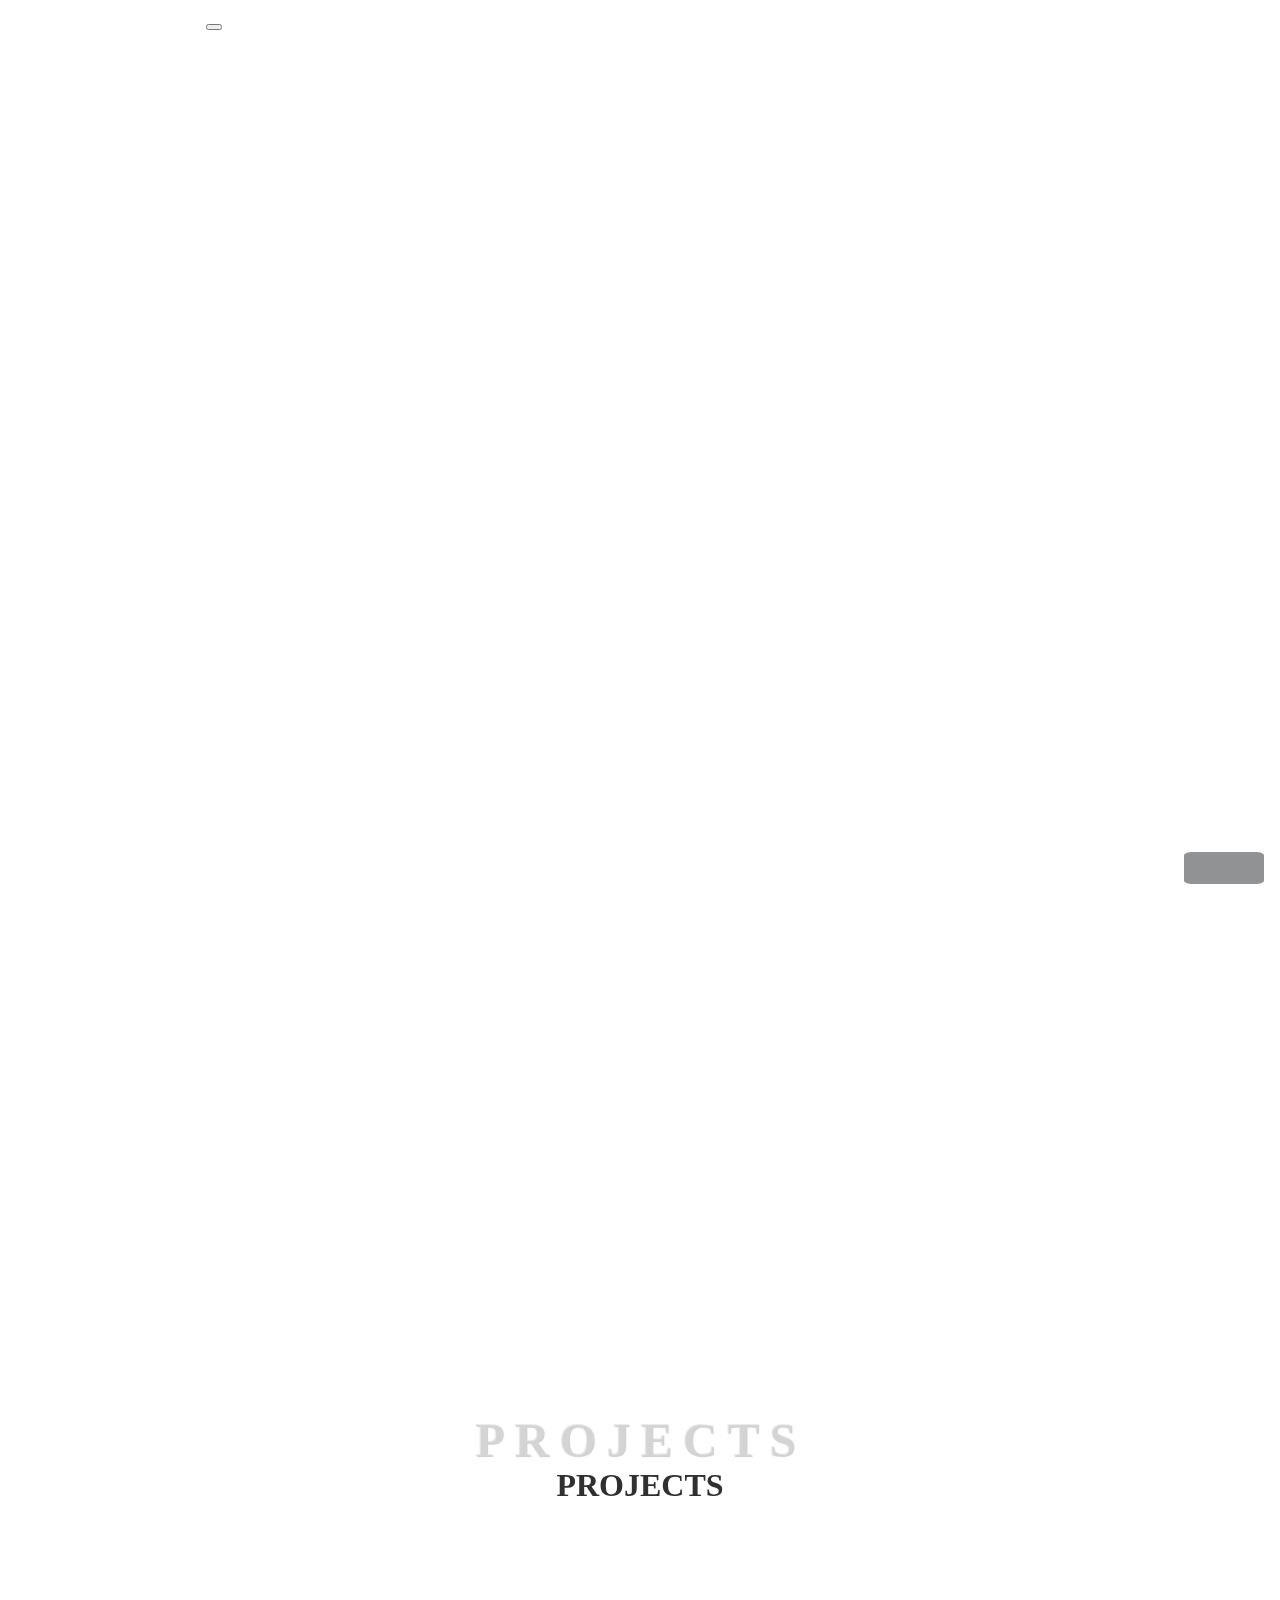
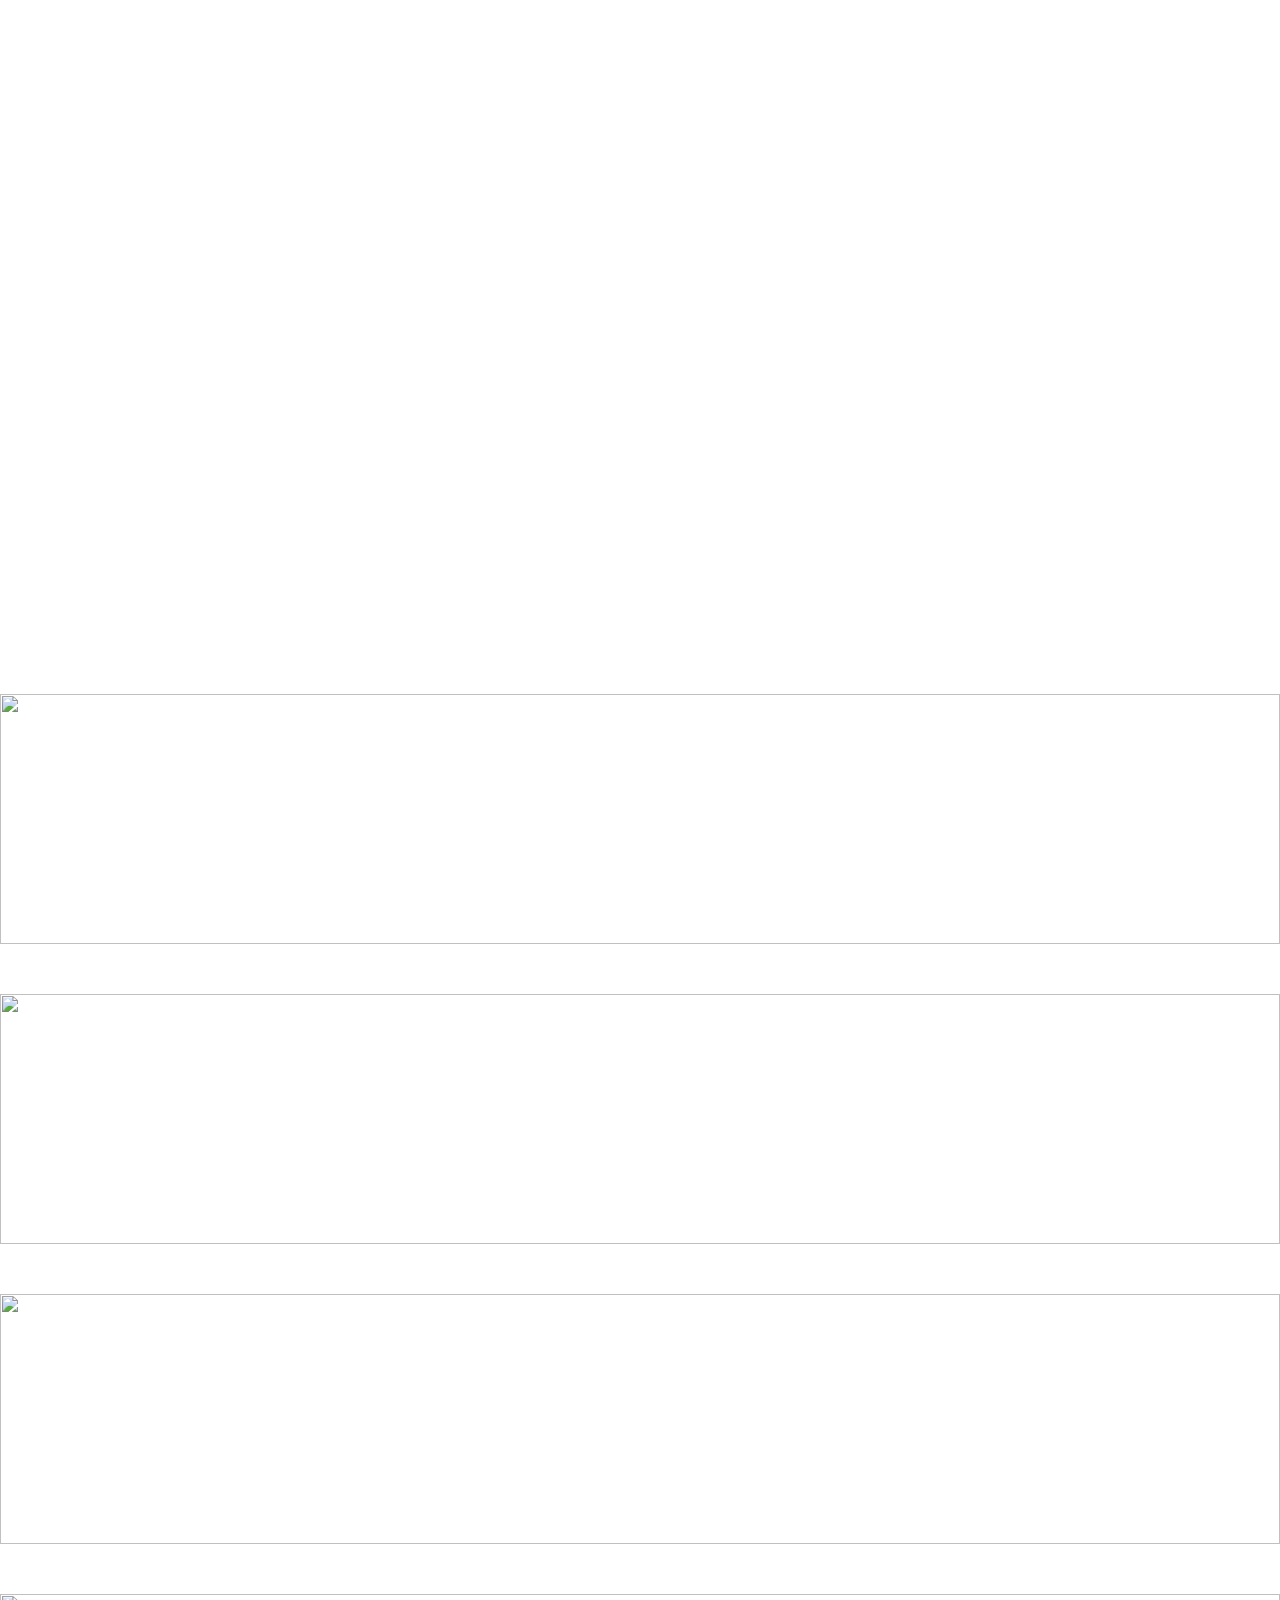
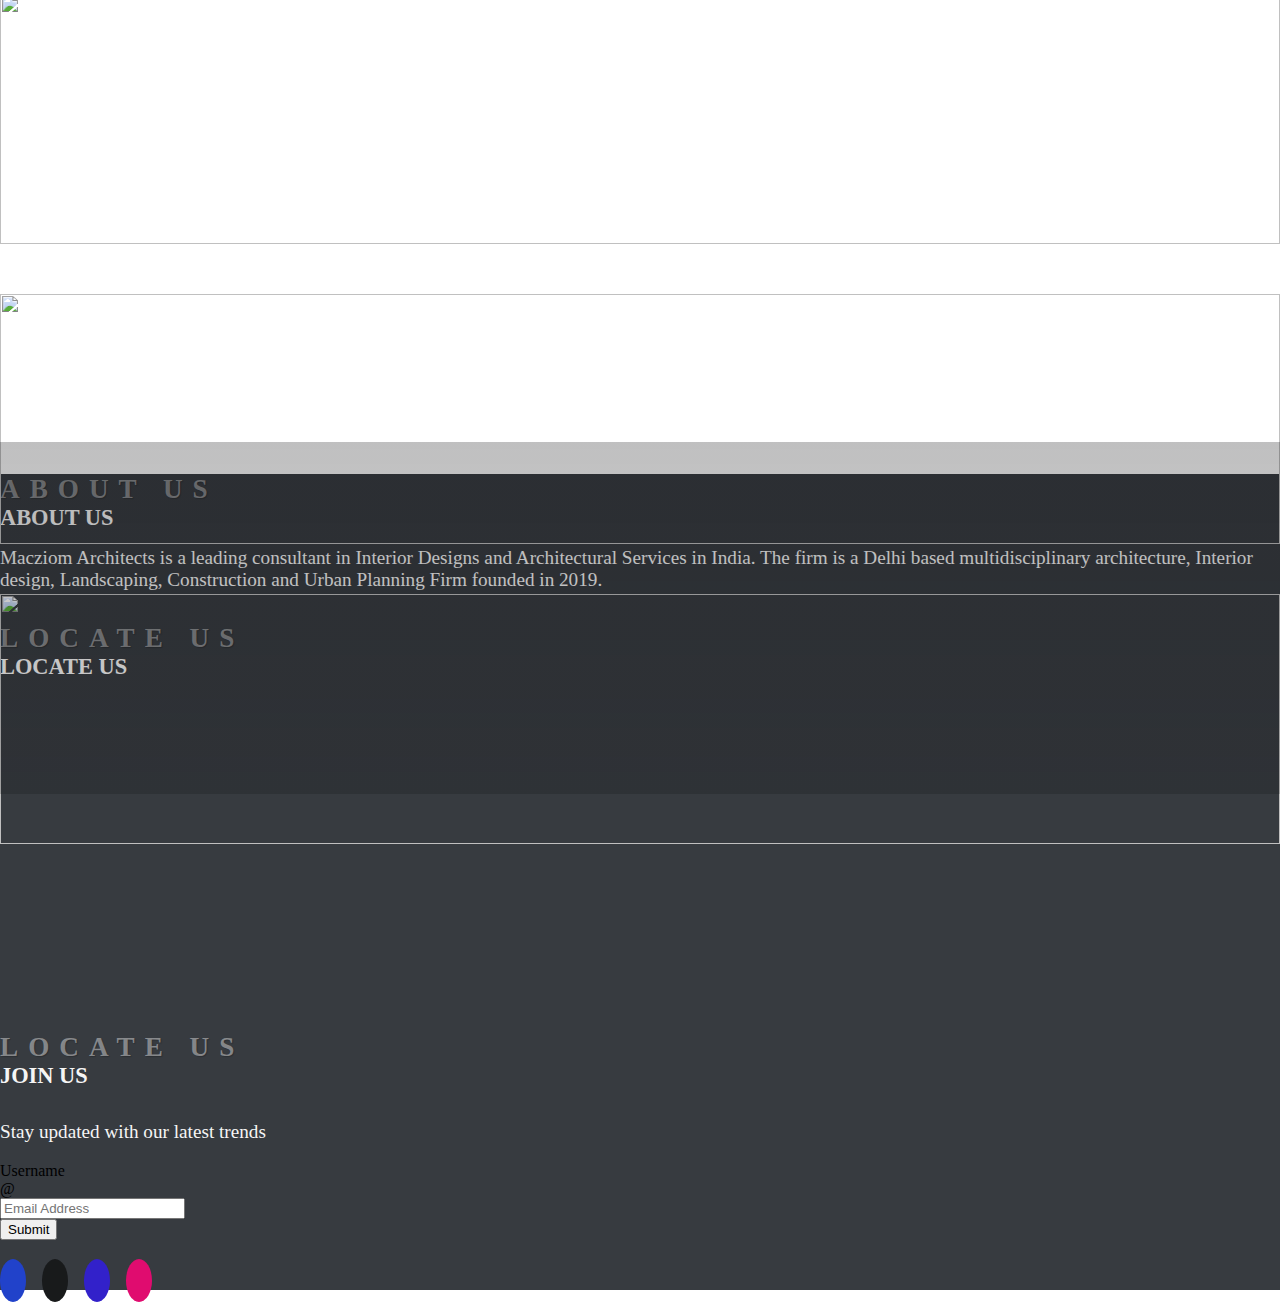
==== index.html @ e5a89996 "Added AOS and Smooth-Scroll to HomePAge" ====
<!DOCTYPE html>
<html lang="en">

<head>
    <meta charset="UTF-8">
    <link rel="icon" href="./images/LOGO.jpg" />
    <meta name="viewport" content="width=device-width, initial-scale=1.0">

    <!----------------- Bootstrap, Font Awesome & Custom CSS ------------>
    <link rel="stylesheet" href="./assets/css/bootstrap.min.css">
    <script src="https://kit.fontawesome.com/bf2b6b92c7.js" crossorigin="anonymous"></script>


    <!----------------- AOS ------------>
    <link rel="stylesheet" href="https://unpkg.com/aos@next/dist/aos.css" />


    <link rel="stylesheet" href="./style.css">
    <title>Macziom Architects</title>
</head>

<body>

    <!------------------------- Navigation Starts --------------------------------------->

    <nav class="navbar navbar-expand-lg navbar-light nav fixed-top ">
        <a class="navbar-brand linkcolor nav__header mt-2 ml-5" href="#">Macziom Architects</a>
        <button class="navbar-toggler" type="button" data-toggle="collapse" data-target="#navbarNavAltMarkup"
            aria-controls="navbarNavAltMarkup" aria-expanded="false" aria-label="Toggle navigation">
            <span class="navbar-toggler-icon"></span>
        </button>
        <div class="collapse navbar-collapse" id="navbarNavAltMarkup">
            <div class="navbar-nav ml-auto mr-5 animated_link4 nav__links">
                <a class="nav-item linkcolor nav-link active pr-5" href="#">Home <span
                        class="sr-only">(current)</span></a>
                <a class="nav-item linkcolor nav-link pr-5" href="#">About</a>
                <a class="nav-item linkcolor  nav-link pr-5" href="#">Projects</a>
                <a class="nav-item linkcolor nav-link pr-5" href="#">Contact Us</a>
            </div>
        </div>
    </nav>

    <!------------------------- Navigation Ends --------------------------------------->

    <!------------------------- Banner Starts --------------------------------------->
    <section>
        <div class="parallax">
            <div class="container">
                <div class="row ">
                    <div class="col-md-7 justify-content-center align-items-center welcome__text"
                        data-aos="zoom-in-down" data-aos-duration="2000">
                        <h1>Welcome To </h1>
                        <h1>Macziom Architects</h1>
                    </div>
                    <div class="col-md-5"></div>
                </div>
            </div>
        </div>
    </section>
    <!------------------------- Banner Ends --------------------------------------->


    <!------------------------- Portfolio Starts --------------------------------------->
    <section>
        <div class="container">
            <div class="row text-center" data-aos="slide-up" data-aos-duration="1000">
                <div class="header">
                    <h1>Projects</h1>
                </div>
            </div>

            <!---------------- First Portfolio Row ---------->
            <div class="row" data-aos="slide-up" data-aos-duration="1000">
                <div class="col-md-4">
                    <div class="port">
                        <img src="./images/projects/ComputerOffice.jpeg" alt="">
                        <div class="port-text">
                            <p href="#">New Delhi</p>
                        </div>
                    </div>
                </div>
                <div class="col-md-4">
                    <div class="port">
                        <img src="./images/projects/projects-5.jpg" alt="">
                        <div class="port-text">
                            <p href="#">New Delhi</p>
                        </div>
                    </div>
                </div>
                <div class="col-md-4">
                    <div class="port">
                        <img src="./images/projects/projects-6.jpg" alt="">
                        <div class="port-text">
                            <p href="#">New Delhi</p>
                        </div>
                    </div>
                </div>
            </div>
            <!---------------- Second Portfolio Row ---------->

            <div class="row" data-aos="slide-up" data-aos-duration="1000">
                <div class="col-md-4">
                    <div class="port">
                        <img src="./images/projects/projects-7.jpg" alt="">
                        <div class="port-text">
                            <p href="#">New Delhi</p>
                        </div>
                    </div>
                </div>
                <div class="col-md-4">
                    <div class="port">
                        <img src="./images/projects/projects-8.jpg" alt="">
                        <div class="port-text">
                            <p href="#">New Delhi</p>
                        </div>
                    </div>
                </div>
                <div class="col-md-4">
                    <div class="port">
                        <img src="./images/projects/projects-9.jpg" alt="">
                        <div class="port-text">
                            <p href="#">New Delhi</p>
                        </div>
                    </div>
                </div>
            </div>
        </div>
    </section>
    <!------------------------- Portfolio Ends --------------------------------------->
    <div class="scroll_up">
        <a data-scroll href="#top"><i class="fas fa-arrow-up"></i></a></i>
    </div>
    <!--================== COUNTER UP SECTION ========================-->
    <section class="stat" id="stats" data-aos="slide-up" data-aos-duration="1000">
        <div class="container-fluid">
            <div class="row text-center parallax2 counter__up">
                <div class="col-md-4 col-sm">
                    <div class="stat-items" data-aos="fade-up">
                        <i class="fa fa-users icon"></i>
                        <h2><span class="counter text-center">3390</span><span>+</span></h2>
                        <p>Users Connected</p>
                    </div>
                </div>
                <div class="col-md-4 col-sm">
                    <div class="stat-items" data-aos="fade-up">
                        <i class="fa fa-briefcase icon"></i>
                        <h2><span class="counter text-center">19</span><span>+</span></h2>
                        <p>Projects Completed</p>
                    </div>
                </div>
                <div class="col-md-4 col-sm">
                    <div class="stat-items" data-aos="fade-up">
                        <i class="fa fa-trophy icon"></i>
                        <h2><span class="counter text-center">4</span><span>+</span></h2>
                        <p>Awards</p>
                    </div>
                </div>
            </div>
        </div>
    </section>

    <!--================== COUNTER UP SECTION ENDS========================-->

    <!--================== FOOTER SECTION STARTS========================-->

    <section>
        <div class="container-fluid">
            <div class="row footer">
                <div class="col-md-4">
                    <div class="footer__about">
                        <h2 class="text-center">About Us</h2>
                        <p>Macziom Architects is a leading consultant in Interior Designs and Architectural Services in
                            India. The firm is a Delhi based multidisciplinary architecture, Interior design,
                            Landscaping, Construction and Urban Planning Firm founded in 2019.</p>
                    </div>
                </div>
                <div class="col-md-4">
                    <div class="map">
                        <h1 class="text-center">Locate Us</h1>
                        <div style="overflow:hidden;position: relative;"><iframe width="400" height="300"
                                src="https://maps.google.com/maps?hl=en&amp;q=127/14 Onkar Nagar-B, Tri Nagar+(Map)&amp;ie=UTF8&amp;t=p&amp;z=10&amp;iwloc=B&amp;output=embed"
                                frameborder="0" scrolling="no" marginheight="1" marginwidth="0"></iframe>
                            <div
                                style="position: absolute;width: 80%;bottom: 10px;left: 0;right: 0;margin-left: auto;margin-right: auto;color: #000;text-align: center;">
                                <small style="line-height: 1.8;font-size: 0px;background: #fff;"> <a
                                        href="https://googlemapsembed.net/">Google Maps Embed</a> </small></div>
                            <style>
                                .nvs {
                                    position: relative;
                                    text-align: right;
                                    height: 325px;

                                }

                                #gmap_canvas img {
                                    max-width: none !important;
                                    background: none !important
                                }
                            </style>
                        </div>
                    </div>
                </div>
                <div class="col-md-4">
                    <div class="get__social">
                        <h1 class="text-center">Join Us</h1>
                        <form class="get__social__form">
                            <p>Stay updated with our latest trends</p>
                            <div class="form-row align-items-center">

                                <div class=" my-1">
                                    <label class="sr-only" for="inlineFormInputGroupUsername">Username</label>
                                    <div class="input-group">
                                        <div class="input-group-prepend">
                                            <div class="input-group-text">@</div>
                                        </div>
                                        <input type="email" class="form-control" id="inlineFormInputGroupUsername"
                                            placeholder="Email Address">
                                    </div>
                                </div>
                                <div class="col-auto my-1">
                                    <button type="submit" class="btn btn-primary">Submit</button>
                                </div>
                            </div>
                        </form>
                    </div>
                    <div class="social_icons text-left">
                        <a href=""> <i class="fab fa-facebook-f facebook"></i>
                        </a>
                        <a href=""> <i class="fab fa-github github"></i> </a>
                        <a href=""> <i class="fab fa-linkedin-in linkedin"></i> </a>
                        <a href=""> <i class="fab fa-instagram instagram"></i> </a>
                    </div>
                </div>
            </div>
        </div>
    </section>





    <!--================== FOOTER SECTION ENDS========================-->

















    <!------------------ jQuery, Popper & Bootstrap JS ---------------------->
    <script src="./assets/js/jquery-3.4.1.min.js"></script>
    <script src="./assets/js/bootstrap.min.js"></script>


    <!------------------ Other Plugins ---------------------->
    <script src="./assets/js/jquery.waypoints.min.js"></script>
    <script src="./assets/js/jquery.counterup.min.js"></script>
    <script src="https://unpkg.com/aos@next/dist/aos.js"></script>
    <script src="https://cdn.jsdelivr.net/gh/cferdinandi/smooth-scroll@15.0.0/dist/smooth-scroll.polyfills.min.js"></script>






    <!------------------ JS Scripts ---------------------->
    <!------------------ Navbar Color Change On scroll ---------------------->
    <script>
        $(window).scroll(function () {
            $('nav').toggleClass('scrolled', $(this).scrollTop() > 80);
        });
    </script>
    <!------------------ Navlinks Color Change On scroll ---------------------->
    <script>
        $(window).scroll(function () {
            if ($(this).scrollTop() > 80) {
                $('.linkcolor').addClass('ncol');
            } else {
                $(".linkcolor").removerClass('ncol')
            }
        });
    </script>
    <!------------------ Counter Up ---------------------->
    <script>
        jQuery(document).ready(function () {
            $('.counter').counterUp({
                delay: 10,
                time: 1000
            });
        });
    </script>


    <!------------------ Animation On Scoll --------------------->
    <script>
        AOS.init();
    </script>
    <!------------------ Smooth Scoll --------------------->
    <script>
        var scroll = new SmoothScroll('a[href*="#"]', {
            speed: 1000,
            speedAsDuration: true
        });
    </script>
</body>

</html>
---- style.css ----
/***************************** Body And Fonts ***************************/
@import url("https://fonts.googleapis.com/css2?family=Lato&family=Lobster&family=Raleway:wght@500&display=swap");
body {
  padding: 0;
  margin: 0;
}

/* font-family: 'Lato', sans-serif;

font-family: 'Raleway', sans-serif;

font-family: 'Lobster', cursive; */

/***************************** NavBar CSS ***************************/

.nav {
  background-color: "transparent !important";
}
.nav__header {
  font-family: "Lobster", cursive;
  font-size: 1.7rem;
  color: #fff !important;
}
.nav__links a {
  font-family: "Raleway", cursive;
  font-size: 1.2rem !important;
  color: #fff !important;
}
.nav {
  transition: 500ms ease;
  background: transparent;
}
.nav.scrolled {
  background: #373b40;
  color: white !important;
}
.linkcolor.ncol {
  color: #fff !important;
}
.animated_link4 a:before {
  position: relative;
  content: "";
  -webkit-transition: ease 0.5s;
  transition: ease 0.5s;
  color: #333;
  font-size: 0em;
}

.animated_link4 a:hover:before {
  content: "\f061";
  font-family: "FontAwesome";
  font-size: 1em;
  font-style: normal;
  font-weight: normal;
  text-decoration: inherit;
  color: #f2f2f2;
  -webkit-transition: ease 0.5s;
  transition: ease 0.5s;
}

/***************************** Banner CSS ***************************/
.parallax {
  /* The image used */
  background-image: url("./images/PB.jpg");
  /* Set a specific height */
  height: 50rem;
  /* Create the parallax scrolling effect */
  background-attachment: fixed;
  background-position: center;
  background-repeat: no-repeat;
  background-size: cover;
}
.welcome__text {
  margin-top: 24rem;
}
.welcome__text h1 {
  font-weight: bold;
  font-size: 4rem;
  color: white;
}



/***************************** Projects CSS ***************************/

.header {
  text-align: center;
  margin-top: 5rem;
  margin-bottom: 2rem;
  margin-left: auto;
  margin-right: auto;
    
  }
  
  .header h1 {
    display: block;
    font-family: 'Raleway' cursive;
    font-size: 2rem;
    color: rgb(49, 48, 48);
    margin: 0 auto;
    font-weight: bold;
    text-transform: uppercase;
  }
  .header h1::before {
    content: "PROJECTS";
    color: rgba(220, 220, 220, 0.5);
    font-size: 3rem;
    display: block;
    font-family: 'Raleway' cursive;
    font-weight: 300;
    letter-spacing: 10px;
    text-shadow: 1px 1px 1px rgba(0, 0, 0, 0.2);
    font-weight: bold;
  }

.portfolio{
    margin-bottom: 30px;
    
}
.port{
    position: relative;
    max-width: 100%;
    height: 250px;
    margin-bottom: 50px;
}
.port img{
    display: block;
    width: 100%;
    height: 250px;
    cursor: pointer;
}
.port:hover .port-text{
    width: 100%;
    cursor: pointer;
}
.port-text{
    width: 0%;
    height: 250px;
    background: rgba(14, 17, 20, 0.616);
    position: absolute;
    top: 0;
    display: flex;
    justify-content: center;
    align-items: center;
    overflow: hidden;
    transition: .7s ease-in-out;
}
.port-text p{
    color: white !important;
    font-size: 20px;
    border: 3px solid white !important;
    padding: 10px 30px;
    text-decoration: none;
}
.port-col{
    padding-bottom: 30px;
}


/*================ CounterUp Section Starts ===================*/
.parallax2{
    background-image: linear-gradient( rgba(10, 10, 12, 0.26), rgba(7, 6, 7, 0.164)),url("./images/BS.jpg");
    /* Set a specific height */
    height: 22rem;
    /* Create the parallax scrolling effect */
    background-attachment: fixed;
    background-position: center;
    background-repeat: no-repeat;
    background-size: cover;
}

.stat {
    padding-top: 0px;
    
    background-attachment: fixed;
    margin-top: 29px;
}
.stat-items{
    border: none;
    margin-top: 6rem;
    transition: 1s;
    padding-bottom: 20px;
    height: 150px;
}
.stat-items .icon {
    font-size: 3rem;
    margin-bottom: 1.2rem;
    color: #f1f1f1;
}
.stat p {
    font-weight: bold;
    text-transform: uppercase;
    letter-spacing: 2px;
    color: #d3d3d3;
    font-size: 1.5rem;
}
.stat-items h2 {
    font-weight: bold;
    font-size: 25px;
    color: rgb(255, 255, 255);
}
@media only screen and (max-width: 768px) {
  .parallax2{
    background-image: linear-gradient( rgba(10, 10, 12, 0.26), rgba(7, 6, 7, 0.164)),url("./images/BS.jpg");
    /* Set a specific height */
    height: 50rem;
    /* Create the parallax scrolling effect */
    background-attachment: fixed;
    background-position: center;
    background-repeat: no-repeat;
    background-size: cover;
  }
}

/*================ CounterUp Section Ends ===================*/


/*================ Footer Section Ends ===================*/
.footer{
    background: #373b40;
    margin-top: 2rem;
}
.footer__about{
    margin: 2rem auto;
}
.footer__about h2 {
    display: block;
    font-family: 'Raleway' cursive;
    font-size: 1.4rem;
    color: whitesmoke;
    margin: 0 auto;
    font-weight: bold;
    text-transform: uppercase;
  }
  .footer__about h2::before {
    content: "About Us";
    color: rgba(220, 220, 220, 0.5);
    font-size: 1.7rem;
    display: block;
    font-family: 'Raleway' cursive;
    font-weight: 300;
    letter-spacing: 10px;
    text-shadow: 1px 1px 1px rgba(0, 0, 0, 0.2);
    font-weight: bold;
  }
  .footer__about p{
    color: whitesmoke;
    font-family: 'Raleway' cursive;
    margin-top: 1rem;
    font-size: 1.2rem;
  }

  .map,.get__social{
    margin: 2rem auto;
}
.map h1{
    display: block;
    font-family: 'Raleway' cursive;
    font-size: 1.4rem;
    color: whitesmoke;
    margin: 0 auto;
    font-weight: bold;
    text-transform: uppercase;
    margin-bottom: 1rem;
  }
  .map h1::before {
    content: "Locate Us";
    color: rgba(220, 220, 220, 0.5);
    font-size: 1.7rem;
    display: block;
    font-family: 'Raleway' cursive;
    font-weight: 300;
    letter-spacing: 10px;
    text-shadow: 1px 1px 1px rgba(0, 0, 0, 0.2);
    font-weight: bold;
  }
  .get__social h1{
    display: block;
    font-family: 'Raleway' cursive;
    font-size: 1.4rem;
    color: whitesmoke;
    margin: 0 auto;
    font-weight: bold;
    text-transform: uppercase;
    margin-bottom: 1rem;
  }
  .get__social h1::before {
    content: "Locate Us";
    color: rgba(220, 220, 220, 0.5);
    font-size: 1.7rem;
    display: block;
    font-family: 'Raleway' cursive;
    font-weight: 300;
    letter-spacing: 10px;
    text-shadow: 1px 1px 1px rgba(0, 0, 0, 0.2);
    font-weight: bold;
  }

  .get__social p{
    color: whitesmoke;
    font-family: 'Raleway' cursive;
    font-size: 1.2rem;
  }

  .social_icons a {
    text-decoration: none !important;
  }
  .get__social__form{
      margin: 2rem 0;
  }
  .facebook {
    color: white !important;
    background-color: rgb(33, 66, 202);
    margin-right: 1rem;
    margin-bottom: 1rem;
    font-size: 1rem;
    border-radius: 50%;
    padding: 13px;
    width: 2.5rem;
    height: 2.5rem;
    transition: 0.5s ease-in-out;
  }
  .facebook:hover {
    transform: translate(0, -15px);
  }
  
  .github {
    color: white !important;
    background-color: rgb(24, 26, 27);
    margin-right: 1rem;
    margin-bottom: 1rem;
    font-size: 1rem;
    border-radius: 50%;
    padding: 13px;
    width: 2.5rem;
    height: 2.5rem;
    transition: 0.5s ease-in-out;
  }
  .github:hover {
    transform: translate(0, -15px);
  }
  
  .linkedin {
    color: white !important;
    background-color: rgb(50, 33, 202);
    margin-right: 1rem;
    margin-bottom: 1rem;
    font-size: 1rem;
    border-radius: 50%;
    padding: 13px;
    width: 2.5rem;
    height: 2.5rem;
    transition: 0.5s ease-in-out;
  }
  .linkedin:hover {
    transform: translate(0, -15px);
  }
  .instagram {
    color: white !important;
    background-color: rgb(224, 12, 111);
    margin-right: 1rem;
    margin-bottom: 1rem;
    font-size: 1rem;
    border-radius: 50%;
    padding: 13px;
    width: 2.5rem;
    height: 2.5rem;
    transition: 0.5s ease-in-out;
  }
  .instagram:hover {
    transform: translate(0, -15px);
  }
  .scroll_up .fas{
    bottom: 0;
    right: 0;
    position: fixed;
    z-index: 3000;
    color: white !important;
    background-color: rgba(55, 57, 58, 0.548);
    margin-right: 1rem;
    font-size: 1rem;
    border-radius: 10%;
    padding-top: 1rem;
    padding-bottom: 1rem;
    padding-left: 1rem;
    padding-right: 1rem;
    width: 3rem;
    transition: .5s ease-in-out;     
    user-select: none; 
    cursor: pointer;
    margin-bottom: 1rem;
  }
  .scroll_up .fas:hover{
    color: rgb(255, 255, 255) !important;
    background-color: rgb(14, 9, 9);
  }
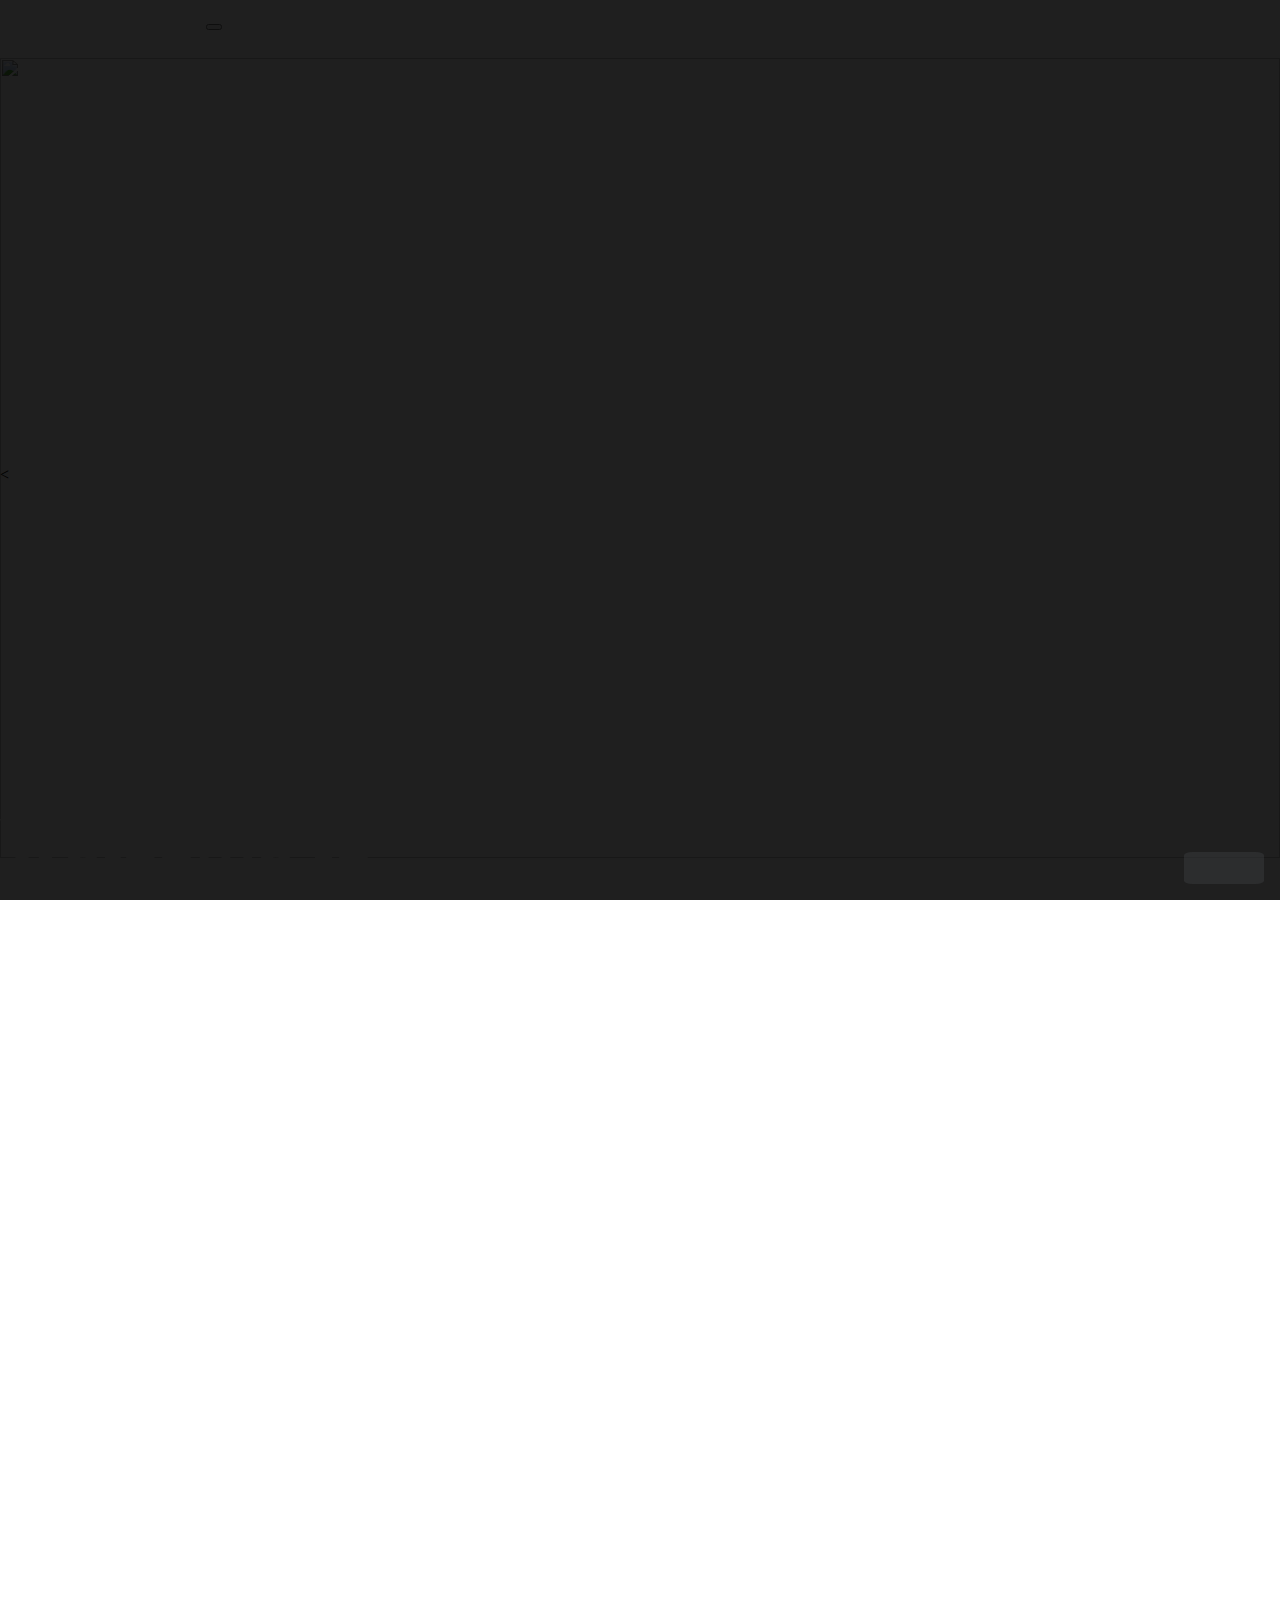
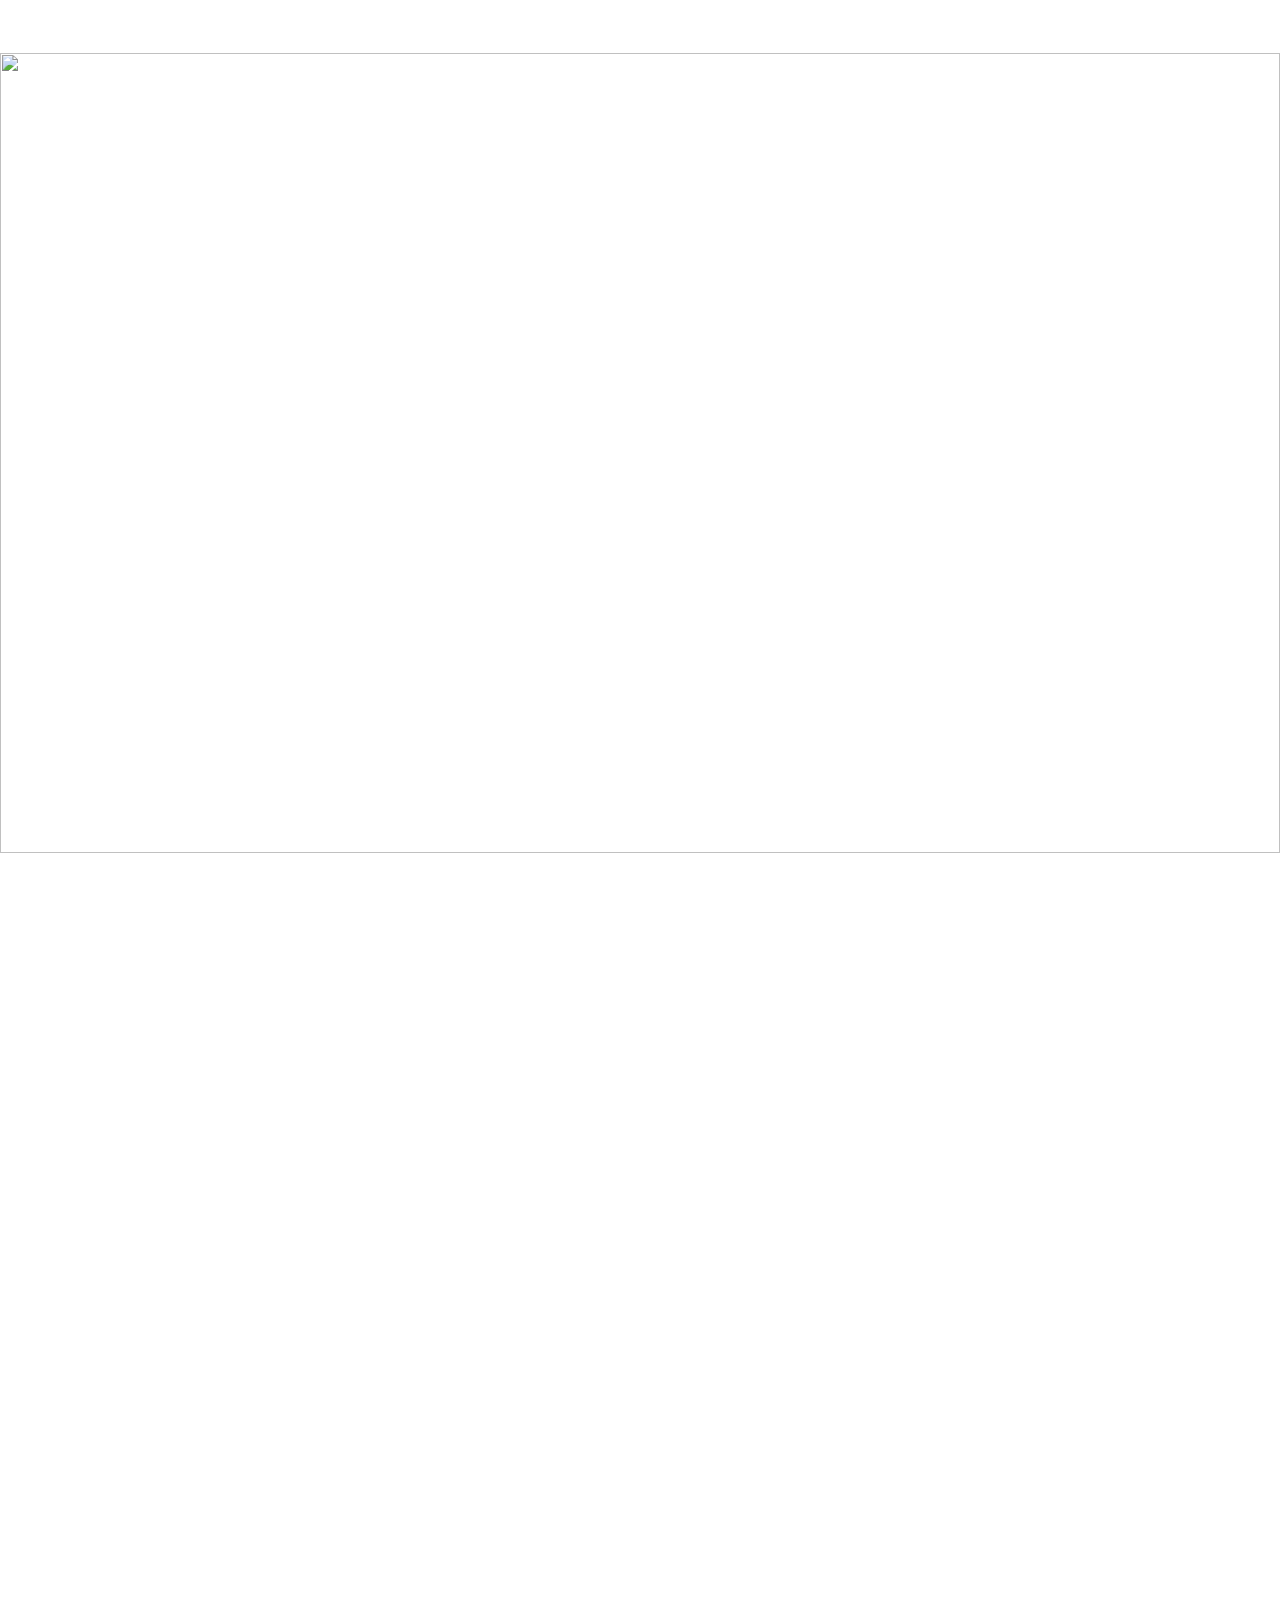
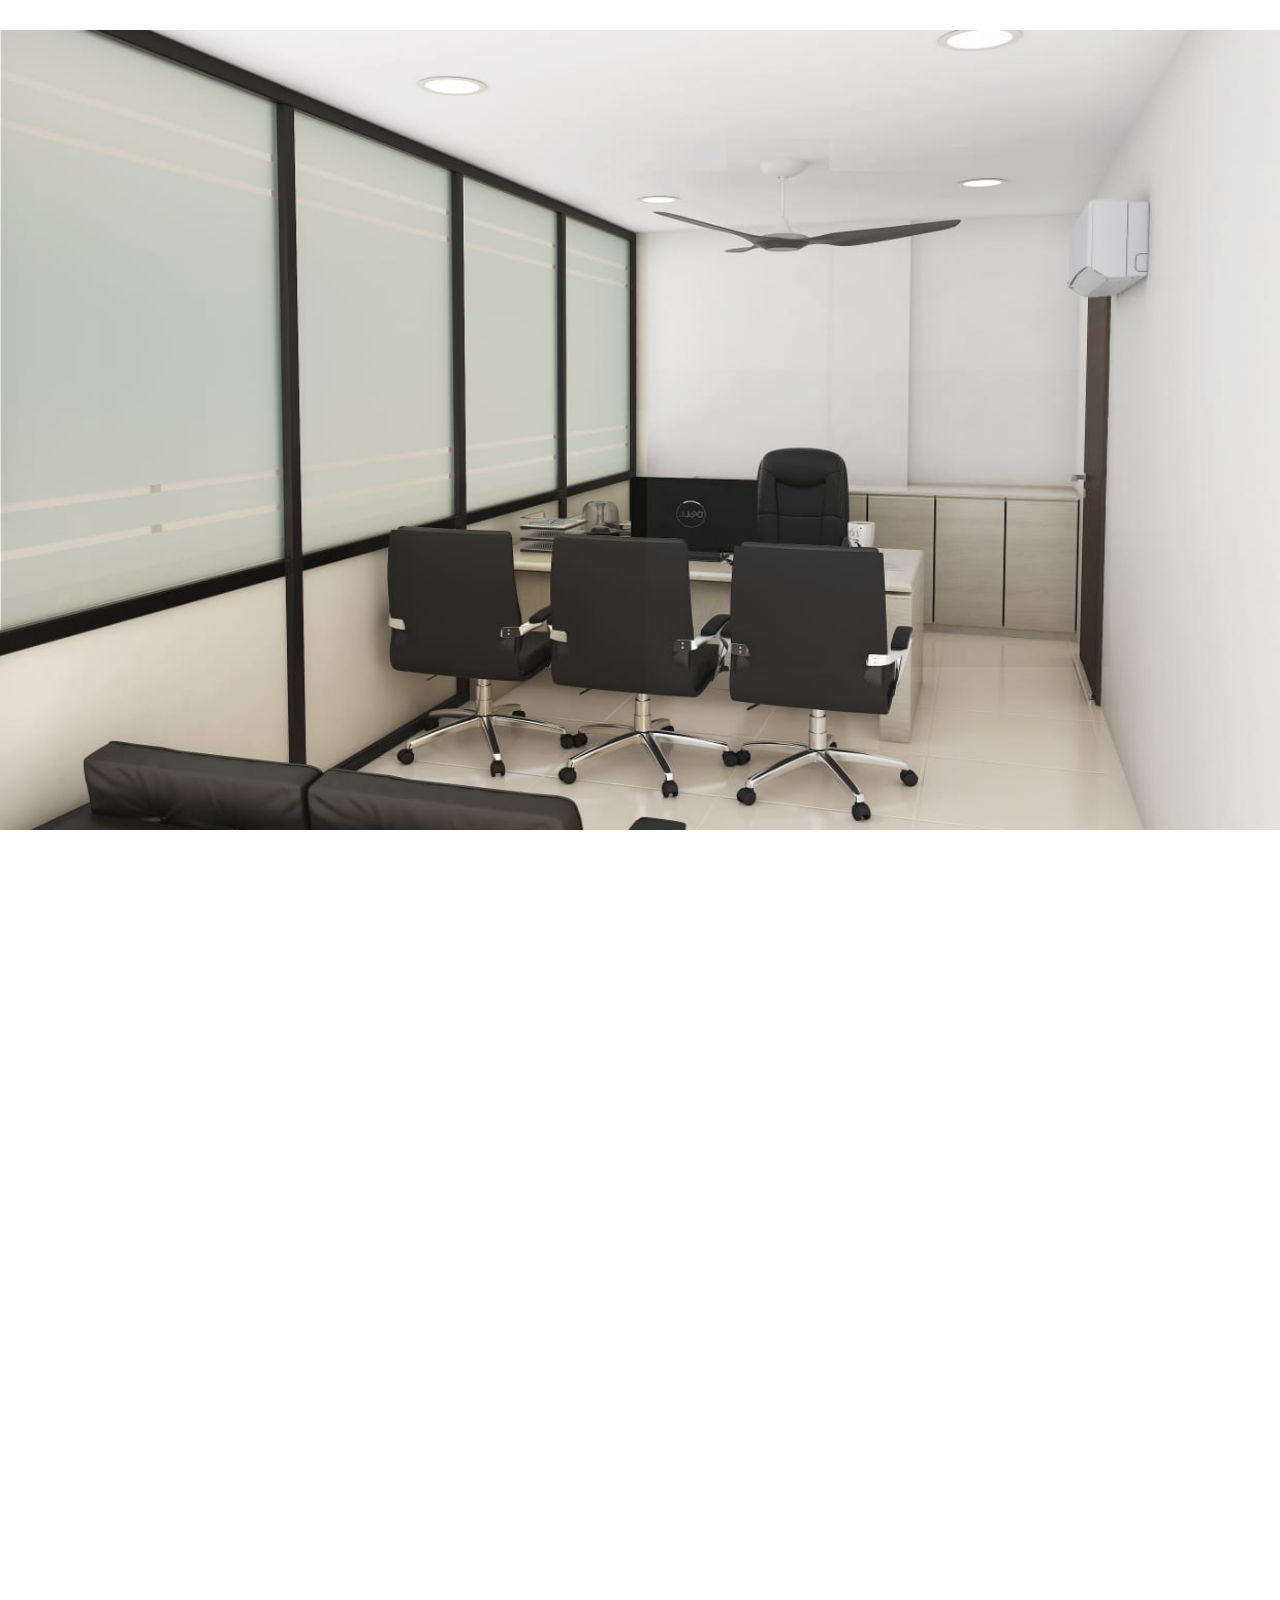
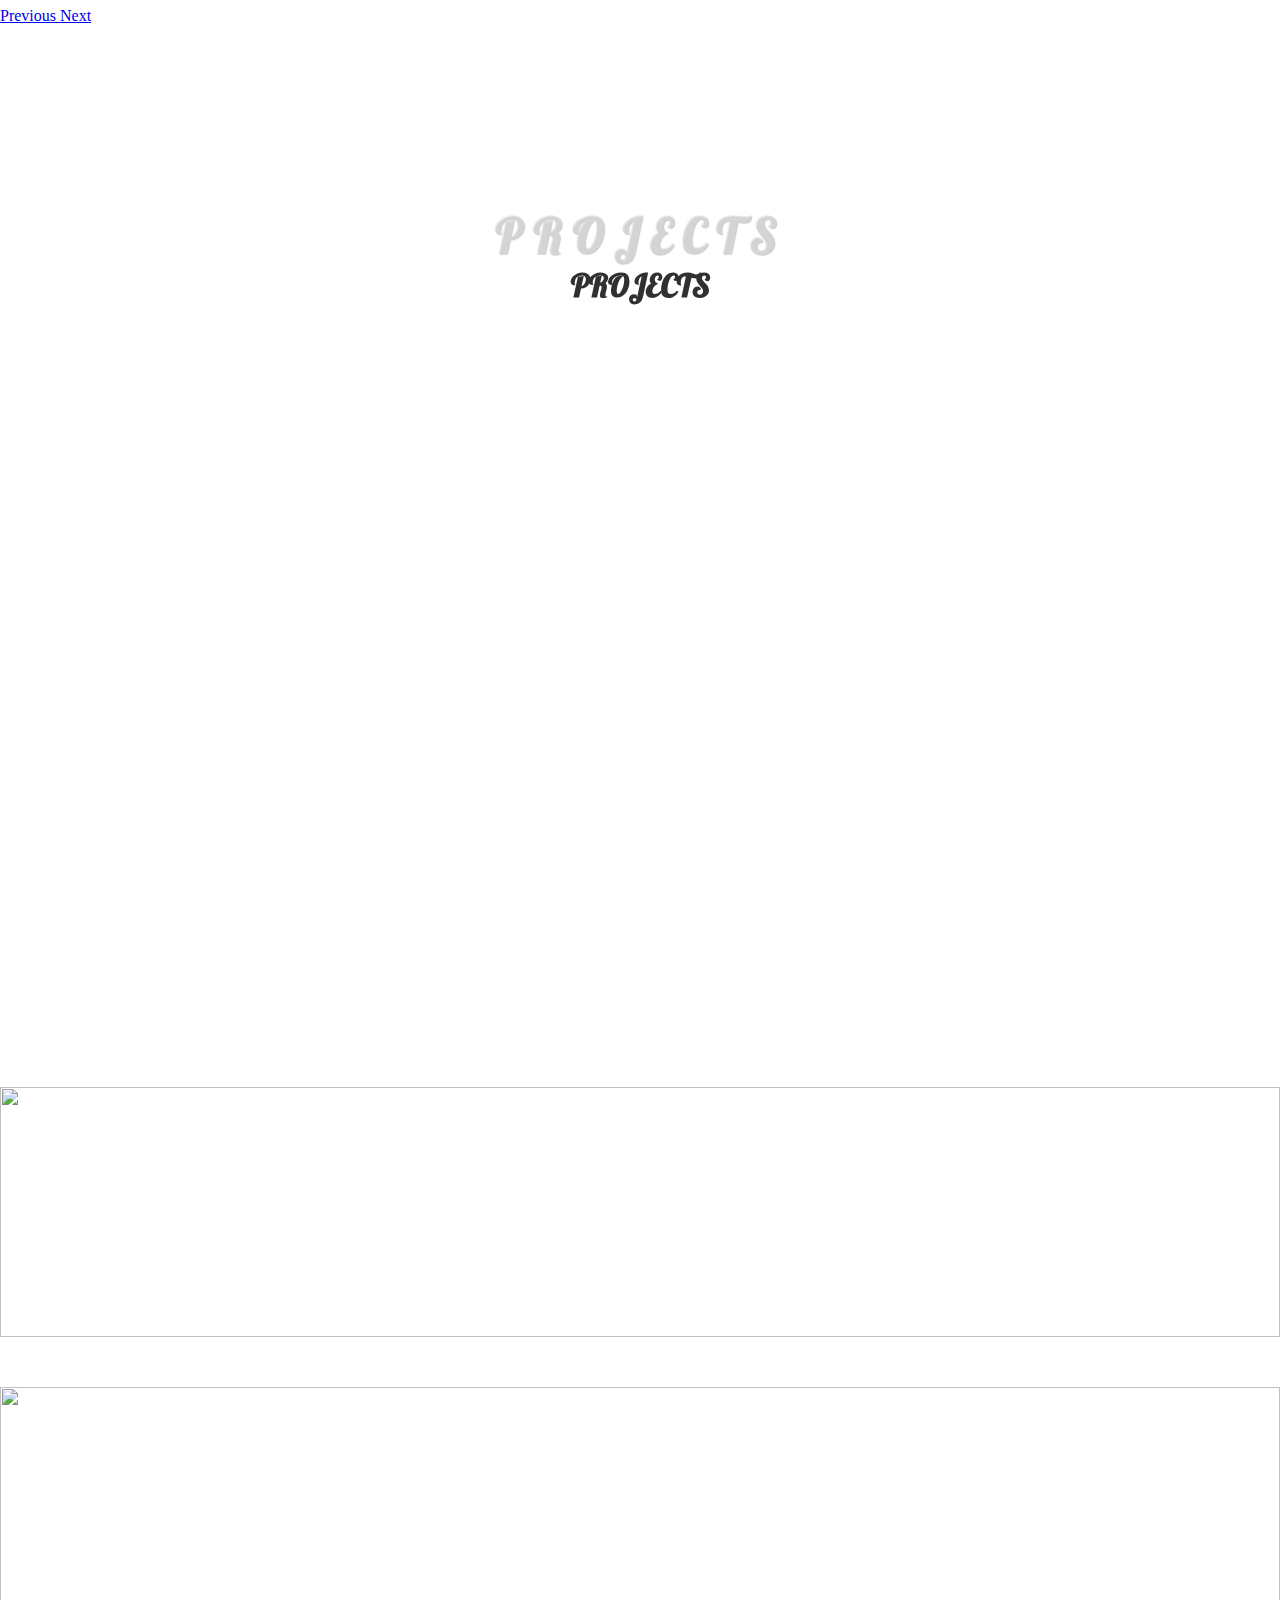
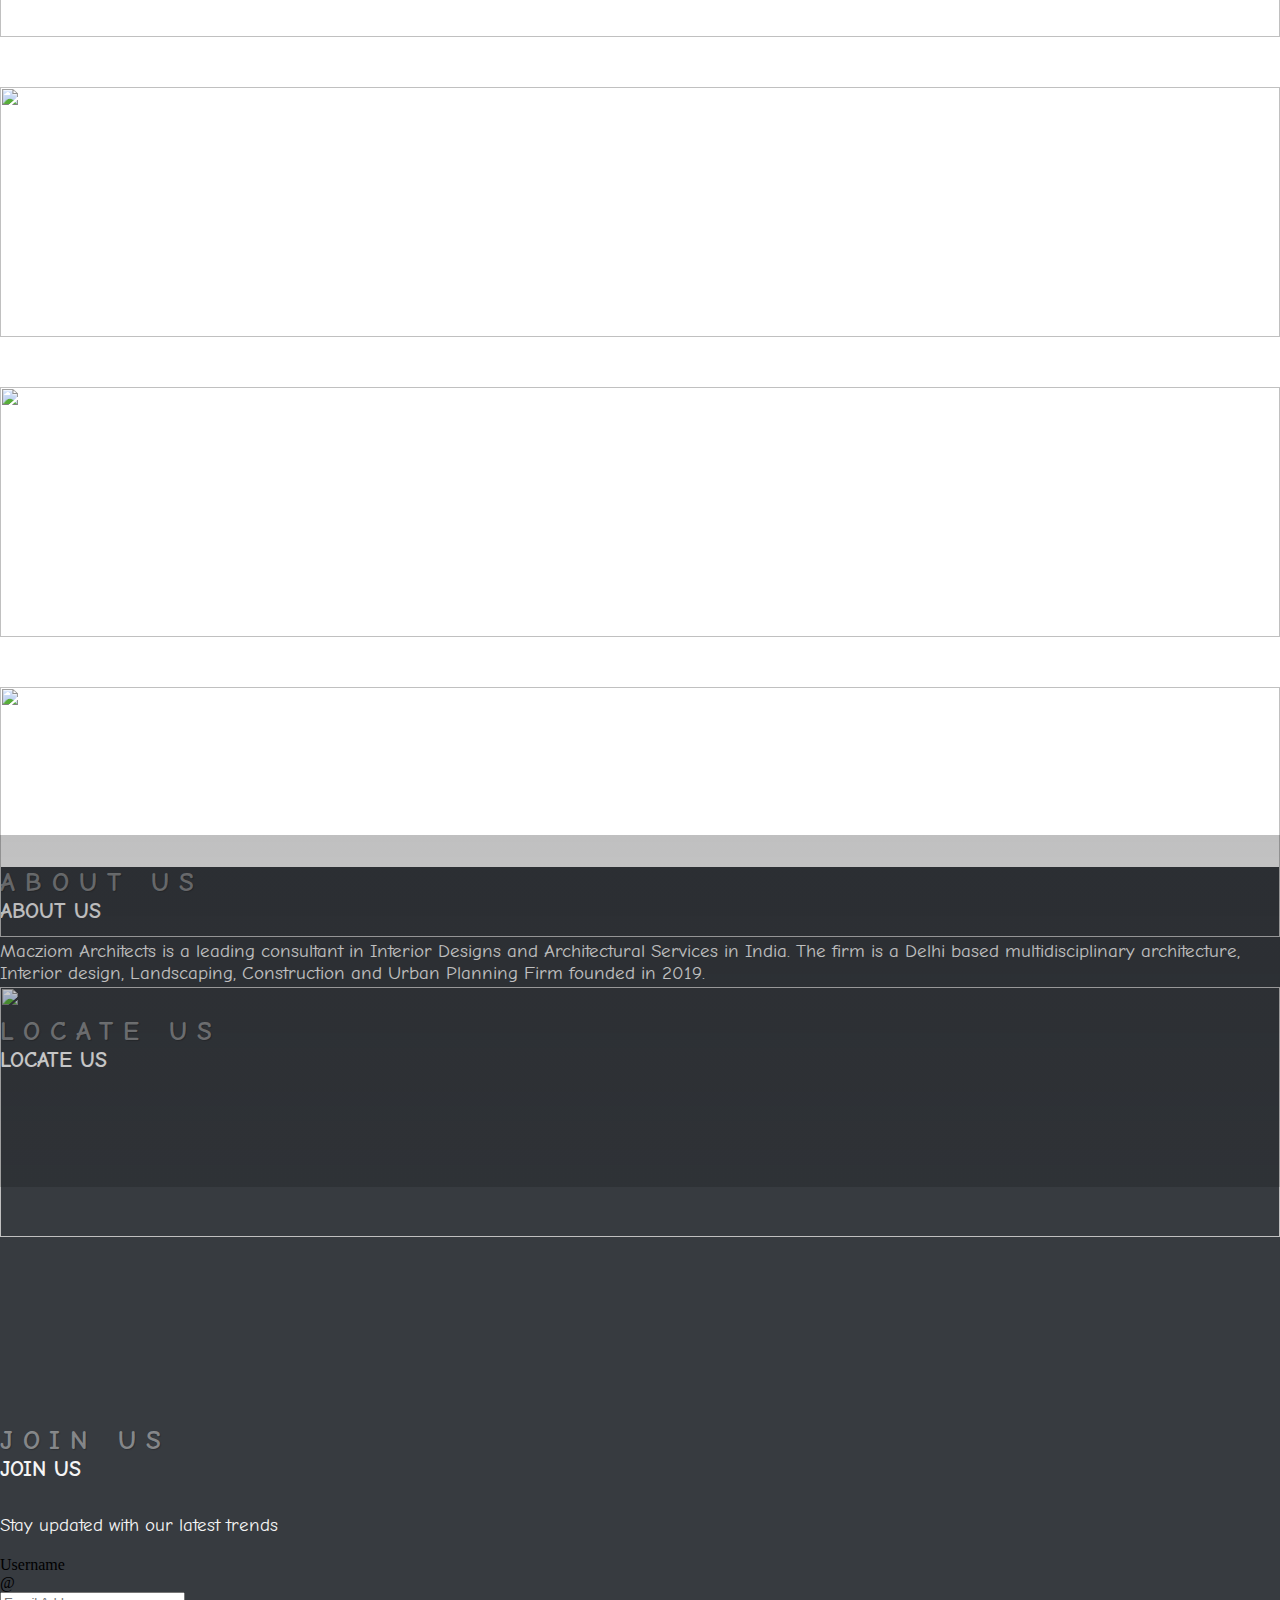
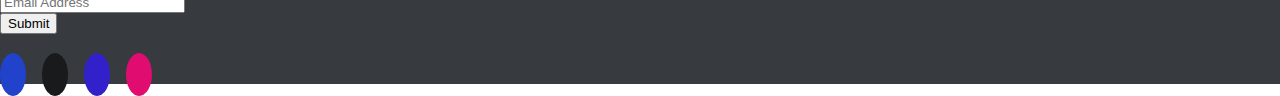
==== commit 24cd67d9: "Added Transition to Home Banner" ====
--- a/index.html
+++ b/index.html
@@ -5,7 +5,7 @@
     <meta charset="UTF-8">
     <link rel="icon" href="./images/LOGO.jpg" />
     <meta name="viewport" content="width=device-width, initial-scale=1.0">
-
+    <link rel="stylesheet" href="https://cdnjs.cloudflare.com/ajax/libs/animate.css/4.0.0/animate.min.css" />
     <!----------------- Bootstrap, Font Awesome & Custom CSS ------------>
     <link rel="stylesheet" href="./assets/css/bootstrap.min.css">
     <script src="https://kit.fontawesome.com/bf2b6b92c7.js" crossorigin="anonymous"></script>
@@ -31,11 +31,10 @@
         </button>
         <div class="collapse navbar-collapse" id="navbarNavAltMarkup">
             <div class="navbar-nav ml-auto mr-5 animated_link4 nav__links">
-                <a class="nav-item linkcolor nav-link active pr-5" href="#">Home <span
+                <a class="nav-item linkcolor nav-link active pr-5" href="index.html">Home <span
                         class="sr-only">(current)</span></a>
-                <a class="nav-item linkcolor nav-link pr-5" href="#">About</a>
-                <a class="nav-item linkcolor  nav-link pr-5" href="#">Projects</a>
-                <a class="nav-item linkcolor nav-link pr-5" href="#">Contact Us</a>
+                <a class="nav-item linkcolor nav-link pr-5" href="./routes/about.html">About</a>
+                <a class="nav-item linkcolor nav-link pr-5" href="./routes/contact.html">Contact Us</a>
             </div>
         </div>
     </nav>
@@ -44,16 +43,47 @@
 
     <!------------------------- Banner Starts --------------------------------------->
     <section>
-        <div class="parallax">
-            <div class="container">
-                <div class="row ">
-                    <div class="col-md-7 justify-content-center align-items-center welcome__text"
-                        data-aos="zoom-in-down" data-aos-duration="2000">
-                        <h1>Welcome To </h1>
-                        <h1>Macziom Architects</h1>
-                    </div>
-                    <div class="col-md-5"></div>
-                </div>
+        <!--------SLIDER-------->
+        <div id="slider">
+            <div id="headerSlider carouselExampleFade" class="carousel slide carousel-fade" data-ride="carousel">
+
+                <div class="carousel-inner">
+                    <div class="carousel-item active overlay">
+                        <img src="./images/BS.jpg" class="d-block img-fluid">
+                        <div class="carousel-caption ">
+                            <<h2 class='animate__animated animate__tada'>Welcome
+                                to <br>
+                                Macziom Architects
+                            </>
+                        </div>
+                    </div>
+                    <div class=" carousel-item overlay">
+                        <img src="./images/PB.jpg" class="d-block img-fluid">
+                        <div class="carousel-caption">
+                            <h2 class='animate__animated animate__tada'>Welcome
+                                to <br>
+                                Macziom Architects
+                            </h2>
+                        </div>
+                    </div>
+                    <div class=" carousel-item overlay">
+                        <img src="./images/ComputerOffice2.jpeg" class="d-block img-fluid">
+                        <div class="carousel-caption ">
+                            <h2 class='animate__animated animate__tada'>Welcome
+                                to <br>
+                                Macziom Architects
+                            </h2>
+                        </div>
+                    </div>
+                </div>
+                <a class=" carousel-control-prev" href="#headerSlider" role="button" data-slide="prev">
+                    <span class="carousel-control-prev-icon" aria-hidden="true"></span>
+                    <span class="sr-only">Previous</span>
+                </a>
+                <a class="carousel-control-next" href="#headerSlider" role="button" data-slide="next">
+                    <span class="carousel-control-next-icon" aria-hidden="true"></span>
+                    <span class="sr-only">Next</span>
+                </a>
             </div>
         </div>
     </section>
@@ -127,9 +157,14 @@
         </div>
     </section>
     <!------------------------- Portfolio Ends --------------------------------------->
+
+    <!--================== SCROLL SECTION ========================-->
     <div class="scroll_up">
         <a data-scroll href="#top"><i class="fas fa-arrow-up"></i></a></i>
     </div>
+
+
+
     <!--================== COUNTER UP SECTION ========================-->
     <section class="stat" id="stats" data-aos="slide-up" data-aos-duration="1000">
         <div class="container-fluid">
@@ -266,7 +301,8 @@
     <script src="./assets/js/jquery.waypoints.min.js"></script>
     <script src="./assets/js/jquery.counterup.min.js"></script>
     <script src="https://unpkg.com/aos@next/dist/aos.js"></script>
-    <script src="https://cdn.jsdelivr.net/gh/cferdinandi/smooth-scroll@15.0.0/dist/smooth-scroll.polyfills.min.js"></script>
+    <script src="https://cdn.jsdelivr.net/gh/cferdinandi/smooth-scroll@15.0.0/dist/smooth-scroll.polyfills.min.js">
+    </script>
 
 
 
--- a/style.css
+++ b/style.css
@@ -1,5 +1,6 @@
 /***************************** Body And Fonts ***************************/
 @import url("https://fonts.googleapis.com/css2?family=Lato&family=Lobster&family=Raleway:wght@500&display=swap");
+@import url("https://fonts.googleapis.com/css2?family=Comic+Neue&display=swap");
 body {
   padding: 0;
   margin: 0;
@@ -22,8 +23,8 @@
   color: #fff !important;
 }
 .nav__links a {
-  font-family: "Raleway", cursive;
-  font-size: 1.2rem !important;
+  font-family: "Comic Neue", cursive;
+  font-size: 1.3rem !important;
   color: #fff !important;
 }
 .nav {
@@ -37,7 +38,7 @@
 .linkcolor.ncol {
   color: #fff !important;
 }
-.animated_link4 a:before {
+/* .animated_link4 a:before {
   position: relative;
   content: "";
   -webkit-transition: ease 0.5s;
@@ -56,29 +57,61 @@
   color: #f2f2f2;
   -webkit-transition: ease 0.5s;
   transition: ease 0.5s;
-}
+} */
 
 /***************************** Banner CSS ***************************/
-.parallax {
-  /* The image used */
-  background-image: url("./images/PB.jpg");
-  /* Set a specific height */
+#slider{
+  width: 100%;
+}
+.overlay:after{
+  content: "";
+  display: block;
+  position: absolute;
+  top: 0;
+  bottom: 0;
+  left: 0;
+  right: 0;
+  background: #000;
+  opacity: 0.5;
+}
+.carousel-caption{
+  padding-bottom: 250px;
+  font-family: poppins;
+}
+.carousel-caption h2{
+  font-weight: bold;
+  font-size: 4rem;
+  color: white;
+  font-family: 'Raleway', cursive;
+  margin-top: 20rem !important;
+}
+
+.carousel-item img{
+  width: 100%;
   height: 50rem;
-  /* Create the parallax scrolling effect */
   background-attachment: fixed;
   background-position: center;
   background-repeat: no-repeat;
   background-size: cover;
 }
-.welcome__text {
-  margin-top: 24rem;
-}
-.welcome__text h1 {
-  font-weight: bold;
-  font-size: 4rem;
-  color: white;
-}
-
+.carousel-caption{
+  top: 50%;
+  transform: translateY(-50%);
+  bottom: initial!important;
+}
+.carousel-caption h5{
+  color: #fff;
+  font-size: 52px;
+}
+.parallax {
+  
+  background-image: url("./images/PB.jpg");
+  height: 50rem;
+  background-attachment: fixed;
+  background-position: center;
+  background-repeat: no-repeat;
+  background-size: cover;
+}
 
 
 /***************************** Projects CSS ***************************/
@@ -89,119 +122,124 @@
   margin-bottom: 2rem;
   margin-left: auto;
   margin-right: auto;
-    
-  }
-  
-  .header h1 {
-    display: block;
-    font-family: 'Raleway' cursive;
-    font-size: 2rem;
-    color: rgb(49, 48, 48);
-    margin: 0 auto;
-    font-weight: bold;
-    text-transform: uppercase;
-  }
-  .header h1::before {
-    content: "PROJECTS";
-    color: rgba(220, 220, 220, 0.5);
-    font-size: 3rem;
-    display: block;
-    font-family: 'Raleway' cursive;
-    font-weight: 300;
-    letter-spacing: 10px;
-    text-shadow: 1px 1px 1px rgba(0, 0, 0, 0.2);
-    font-weight: bold;
-  }
-
-.portfolio{
-    margin-bottom: 30px;
-    
-}
-.port{
-    position: relative;
-    max-width: 100%;
-    height: 250px;
-    margin-bottom: 50px;
-}
-.port img{
-    display: block;
-    width: 100%;
-    height: 250px;
-    cursor: pointer;
-}
-.port:hover .port-text{
-    width: 100%;
-    cursor: pointer;
-}
-.port-text{
-    width: 0%;
-    height: 250px;
-    background: rgba(14, 17, 20, 0.616);
-    position: absolute;
-    top: 0;
-    display: flex;
-    justify-content: center;
-    align-items: center;
-    overflow: hidden;
-    transition: .7s ease-in-out;
-}
-.port-text p{
-    color: white !important;
-    font-size: 20px;
-    border: 3px solid white !important;
-    padding: 10px 30px;
-    text-decoration: none;
-}
-.port-col{
-    padding-bottom: 30px;
-}
-
+}
+
+.header h1 {
+  display: block;
+  font-family: "Lobster", cursive;
+  font-size: 2rem;
+  color: rgb(49, 48, 48);
+  margin: 0 auto;
+  font-weight: bold;
+  text-transform: uppercase;
+}
+.header h1::before {
+  content: "PROJECTS";
+  color: rgba(220, 220, 220, 0.5);
+  font-size: 3rem;
+  display: block;
+  font-family: "Lobster", cursive;
+  font-weight: 300;
+  letter-spacing: 10px;
+  text-shadow: 1px 1px 1px rgba(0, 0, 0, 0.2);
+  font-weight: bold;
+}
+
+.portfolio {
+  margin-bottom: 30px;
+}
+.port {
+  position: relative;
+  max-width: 100%;
+  height: 250px;
+  margin-bottom: 50px;
+}
+.port img {
+  display: block;
+  width: 100%;
+  height: 250px;
+  cursor: pointer;
+}
+.port:hover .port-text {
+  width: 100%;
+  cursor: pointer;
+}
+.port-text {
+  width: 0%;
+  height: 250px;
+  background: rgba(14, 17, 20, 0.616);
+  position: absolute;
+  top: 0;
+  display: flex;
+  justify-content: center;
+  align-items: center;
+  overflow: hidden;
+  transition: 0.7s ease-in-out;
+}
+.port-text p {
+  color: white !important;
+  font-size: 20px;
+  border: 3px solid white !important;
+  padding: 10px 30px;
+  text-decoration: none;
+}
+.port-col {
+  padding-bottom: 30px;
+}
 
 /*================ CounterUp Section Starts ===================*/
-.parallax2{
-    background-image: linear-gradient( rgba(10, 10, 12, 0.26), rgba(7, 6, 7, 0.164)),url("./images/BS.jpg");
-    /* Set a specific height */
-    height: 22rem;
-    /* Create the parallax scrolling effect */
-    background-attachment: fixed;
-    background-position: center;
-    background-repeat: no-repeat;
-    background-size: cover;
+.parallax2 {
+  background-image: linear-gradient(
+      rgba(10, 10, 12, 0.26),
+      rgba(7, 6, 7, 0.164)
+    ),
+    url("./images/BS.jpg");
+  /* Set a specific height */
+  height: 22rem;
+  /* Create the parallax scrolling effect */
+  background-attachment: fixed;
+  background-position: center;
+  background-repeat: no-repeat;
+  background-size: cover;
 }
 
 .stat {
-    padding-top: 0px;
-    
-    background-attachment: fixed;
-    margin-top: 29px;
-}
-.stat-items{
-    border: none;
-    margin-top: 6rem;
-    transition: 1s;
-    padding-bottom: 20px;
-    height: 150px;
+  padding-top: 0px;
+
+  background-attachment: fixed;
+  margin-top: 29px;
+}
+.stat-items {
+  border: none;
+  margin-top: 6rem;
+  transition: 1s;
+  padding-bottom: 20px;
+  height: 150px;
 }
 .stat-items .icon {
-    font-size: 3rem;
-    margin-bottom: 1.2rem;
-    color: #f1f1f1;
+  font-size: 3rem;
+  margin-bottom: 1.2rem;
+  color: #f1f1f1;
 }
 .stat p {
-    font-weight: bold;
-    text-transform: uppercase;
-    letter-spacing: 2px;
-    color: #d3d3d3;
-    font-size: 1.5rem;
+  font-weight: bold;
+  text-transform: uppercase;
+  letter-spacing: 2px;
+  color: #d3d3d3;
+  font-size: 1.5rem;
 }
 .stat-items h2 {
-    font-weight: bold;
-    font-size: 25px;
-    color: rgb(255, 255, 255);
+  font-weight: bold;
+  font-size: 25px;
+  color: rgb(255, 255, 255);
 }
 @media only screen and (max-width: 768px) {
-  .parallax2{
-    background-image: linear-gradient( rgba(10, 10, 12, 0.26), rgba(7, 6, 7, 0.164)),url("./images/BS.jpg");
+  .parallax2 {
+    background-image: linear-gradient(
+        rgba(10, 10, 12, 0.26),
+        rgba(7, 6, 7, 0.164)
+      ),
+      url("./images/BS.jpg");
     /* Set a specific height */
     height: 50rem;
     /* Create the parallax scrolling effect */
@@ -214,183 +252,323 @@
 
 /*================ CounterUp Section Ends ===================*/
 
-
 /*================ Footer Section Ends ===================*/
-.footer{
-    background: #373b40;
-    margin-top: 2rem;
-}
-.footer__about{
-    margin: 2rem auto;
+.footer {
+  background: #373b40;
+  margin-top: 2rem;
+}
+.footer__about {
+  margin: 2rem auto;
 }
 .footer__about h2 {
+  display: block;
+  font-family: "Comic Neue", cursive;
+  font-size: 1.4rem;
+  color: whitesmoke;
+  margin: 0 auto;
+  font-weight: bold;
+  text-transform: uppercase;
+}
+.footer__about h2::before {
+  content: "About Us";
+  color: rgba(220, 220, 220, 0.5);
+  font-size: 1.7rem;
+  display: block;
+  font-family: "Comic Neue", cursive;
+  font-weight: 300;
+  letter-spacing: 10px;
+  text-shadow: 1px 1px 1px rgba(0, 0, 0, 0.2);
+  font-weight: bold;
+}
+.footer__about p {
+  color: whitesmoke;
+  font-family: "Comic Neue", cursive;
+  margin-top: 1rem;
+  font-size: 1.2rem;
+}
+
+.map,
+.get__social {
+  margin: 2rem auto;
+}
+.map h1 {
+  display: block;
+  font-family: "Comic Neue", cursive;
+  font-size: 1.4rem;
+  color: whitesmoke;
+  margin: 0 auto;
+  font-weight: bold;
+  text-transform: uppercase;
+  margin-bottom: 1rem;
+}
+.map h1::before {
+  content: "Locate Us";
+  color: rgba(220, 220, 220, 0.5);
+  font-size: 1.7rem;
+  display: block;
+  font-family: "Comic Neue", cursive;
+  font-weight: 300;
+  letter-spacing: 10px;
+  text-shadow: 1px 1px 1px rgba(0, 0, 0, 0.2);
+  font-weight: bold;
+}
+.get__social h1 {
+  display: block;
+  font-family: "Comic Neue", cursive;
+  font-size: 1.4rem;
+  color: whitesmoke;
+  margin: 0 auto;
+  font-weight: bold;
+  text-transform: uppercase;
+  margin-bottom: 1rem;
+}
+.get__social h1::before {
+  content: "Join Us";
+  color: rgba(220, 220, 220, 0.5);
+  font-size: 1.7rem;
+  display: block;
+  font-family: "Comic Neue", cursive;
+  font-weight: 300;
+  letter-spacing: 10px;
+  text-shadow: 1px 1px 1px rgba(0, 0, 0, 0.2);
+  font-weight: bold;
+}
+
+.get__social p {
+  color: whitesmoke;
+  font-family: "Comic Neue", cursive;
+  font-size: 1.2rem;
+}
+
+.social_icons a {
+  text-decoration: none !important;
+}
+.get__social__form {
+  margin: 2rem 0;
+}
+.facebook {
+  color: white !important;
+  background-color: rgb(33, 66, 202);
+  margin-right: 1rem;
+  margin-bottom: 1rem;
+  font-size: 1rem;
+  border-radius: 50%;
+  padding: 13px;
+  width: 2.5rem;
+  height: 2.5rem;
+  transition: 0.5s ease-in-out;
+}
+.facebook:hover {
+  transform: translate(0, -15px);
+}
+
+.github {
+  color: white !important;
+  background-color: rgb(24, 26, 27);
+  margin-right: 1rem;
+  margin-bottom: 1rem;
+  font-size: 1rem;
+  border-radius: 50%;
+  padding: 13px;
+  width: 2.5rem;
+  height: 2.5rem;
+  transition: 0.5s ease-in-out;
+}
+.github:hover {
+  transform: translate(0, -15px);
+}
+
+.linkedin {
+  color: white !important;
+  background-color: rgb(50, 33, 202);
+  margin-right: 1rem;
+  margin-bottom: 1rem;
+  font-size: 1rem;
+  border-radius: 50%;
+  padding: 13px;
+  width: 2.5rem;
+  height: 2.5rem;
+  transition: 0.5s ease-in-out;
+}
+.linkedin:hover {
+  transform: translate(0, -15px);
+}
+.instagram {
+  color: white !important;
+  background-color: rgb(224, 12, 111);
+  margin-right: 1rem;
+  margin-bottom: 1rem;
+  font-size: 1rem;
+  border-radius: 50%;
+  padding: 13px;
+  width: 2.5rem;
+  height: 2.5rem;
+  transition: 0.5s ease-in-out;
+}
+.instagram:hover {
+  transform: translate(0, -15px);
+}
+.scroll_up .fas {
+  bottom: 0;
+  right: 0;
+  position: fixed;
+  z-index: 3000;
+  color: white !important;
+  background-color: rgba(55, 57, 58, 0.548);
+  margin-right: 1rem;
+  font-size: 1rem;
+  border-radius: 10%;
+  padding-top: 1rem;
+  padding-bottom: 1rem;
+  padding-left: 1rem;
+  padding-right: 1rem;
+  width: 3rem;
+  transition: 0.5s ease-in-out;
+  user-select: none;
+  cursor: pointer;
+  margin-bottom: 1rem;
+}
+.scroll_up .fas:hover {
+  color: rgb(255, 255, 255) !important;
+  background-color: rgb(14, 9, 9);
+}
+
+/************************* About Page Style **********************/
+.about__parallax {
+  /* The image used */
+  background-image: url("./images/banner/home-banner.jpg");
+  /* Set a specific height */
+  height: 35rem;
+  /* Create the parallax scrolling effect */
+  background-attachment: fixed;
+  background-position: center;
+  background-repeat: no-repeat;
+  background-size: cover;
+}
+.about h1{
+  font-weight: bold;
+  font-family: 'Raleway', cursive;
+  font-size: 3rem;
+  margin-top: 17rem;
+  color: whitesmoke;
+}
+.breadcrumb {
+  background-color: transparent !important;
+  
+  text-align: center;
+}
+.breadcrumb-item {
+  color: whitesmoke !important;
+  font-size: 1.5rem;
+}
+.breadcrumb-item a {
+  color: rgb(101, 186, 255) !important;
+  font-size: 1.5rem;
+}
+.about__page {
+  margin-top: 4rem;
+}
+.left__side img {
+  margin-top: 3rem;
+}
+.right__side h5 {
+  font-family: "Comic Neue", cursive;
+  font-size: 1.7rem;
+}
+.right__side h1 {
+  font-family: "Lobster", cursive;
+}
+.right__side h6,
+p {
+  font-family: "Comic Neue", cursive;
+  font-size: 1.3rem;
+}
+.right__side h6 {
+  margin: 2rem 0;
+}
+
+/*********************** Right Column Cards **********************/
+.cards {
+  margin-top: 2rem;
+  height: 28rem;
+}
+.card {
+  border: 5px solid rgb(104, 104, 104);
+  border-radius: 5% !important;
+}
+.card__image img {
+  height: 10rem;
+  width: 10rem;
+  border-radius: 50%;
+  border: 5px solid rgb(104, 104, 104);
+}
+.card__text h4 {
+  font-size: 1.5rem;
+  margin-top: 1rem;
+  font-family: "Comic Neue", cursive;
+}
+.card__text h5 {
+  color: rgb(24, 24, 24);
+  font-weight: bold;
+  text-transform: capitalize;
+  font-family: "Comic Neue", cursive;
+}
+.card__text p {
+  font-family: "Comic Neue", cursive;
+}
+
+.social_icons a {
+  text-decoration: none !important;
+}
+.team__header h1 {
+  display: block;
+  font-family: "Lobster", cursive;
+  font-size: 2rem;
+  color: rgb(49, 48, 48);
+  margin: 0 auto;
+  font-weight: bold;
+  text-transform: uppercase;
+}
+.team__header h1::before {
+  content: "Meet The Team";
+  color: rgba(220, 220, 220, 0.5);
+  font-size: 3rem;
+  display: block;
+  font-family: "Lobster", cursive;
+  font-weight: 300;
+  letter-spacing: 10px;
+  text-shadow: 1px 1px 1px rgba(0, 0, 0, 0.2);
+  font-weight: bold;
+}
+@media only screen and (max-width: 768px) {
+  .breadcrumb li a{
+    margin-left: 5rem !important;
+  }
+  .about h1{
+    margin-left: 5rem !important;
+  }
+  .team__header h1 {
     display: block;
-    font-family: 'Raleway' cursive;
-    font-size: 1.4rem;
-    color: whitesmoke;
+    font-family: "Lobster", cursive;
+    font-size: 1.3rem;
+    color: rgb(49, 48, 48);
     margin: 0 auto;
     font-weight: bold;
     text-transform: uppercase;
   }
-  .footer__about h2::before {
-    content: "About Us";
+  .team__header h1::before {
+    content: "Meet The Team";
     color: rgba(220, 220, 220, 0.5);
-    font-size: 1.7rem;
+    font-size: 2rem;
     display: block;
-    font-family: 'Raleway' cursive;
+    font-family: "Lobster", cursive;
     font-weight: 300;
     letter-spacing: 10px;
     text-shadow: 1px 1px 1px rgba(0, 0, 0, 0.2);
     font-weight: bold;
   }
-  .footer__about p{
-    color: whitesmoke;
-    font-family: 'Raleway' cursive;
-    margin-top: 1rem;
-    font-size: 1.2rem;
-  }
-
-  .map,.get__social{
-    margin: 2rem auto;
-}
-.map h1{
-    display: block;
-    font-family: 'Raleway' cursive;
-    font-size: 1.4rem;
-    color: whitesmoke;
-    margin: 0 auto;
-    font-weight: bold;
-    text-transform: uppercase;
-    margin-bottom: 1rem;
-  }
-  .map h1::before {
-    content: "Locate Us";
-    color: rgba(220, 220, 220, 0.5);
-    font-size: 1.7rem;
-    display: block;
-    font-family: 'Raleway' cursive;
-    font-weight: 300;
-    letter-spacing: 10px;
-    text-shadow: 1px 1px 1px rgba(0, 0, 0, 0.2);
-    font-weight: bold;
-  }
-  .get__social h1{
-    display: block;
-    font-family: 'Raleway' cursive;
-    font-size: 1.4rem;
-    color: whitesmoke;
-    margin: 0 auto;
-    font-weight: bold;
-    text-transform: uppercase;
-    margin-bottom: 1rem;
-  }
-  .get__social h1::before {
-    content: "Locate Us";
-    color: rgba(220, 220, 220, 0.5);
-    font-size: 1.7rem;
-    display: block;
-    font-family: 'Raleway' cursive;
-    font-weight: 300;
-    letter-spacing: 10px;
-    text-shadow: 1px 1px 1px rgba(0, 0, 0, 0.2);
-    font-weight: bold;
-  }
-
-  .get__social p{
-    color: whitesmoke;
-    font-family: 'Raleway' cursive;
-    font-size: 1.2rem;
-  }
-
-  .social_icons a {
-    text-decoration: none !important;
-  }
-  .get__social__form{
-      margin: 2rem 0;
-  }
-  .facebook {
-    color: white !important;
-    background-color: rgb(33, 66, 202);
-    margin-right: 1rem;
-    margin-bottom: 1rem;
-    font-size: 1rem;
-    border-radius: 50%;
-    padding: 13px;
-    width: 2.5rem;
-    height: 2.5rem;
-    transition: 0.5s ease-in-out;
-  }
-  .facebook:hover {
-    transform: translate(0, -15px);
-  }
-  
-  .github {
-    color: white !important;
-    background-color: rgb(24, 26, 27);
-    margin-right: 1rem;
-    margin-bottom: 1rem;
-    font-size: 1rem;
-    border-radius: 50%;
-    padding: 13px;
-    width: 2.5rem;
-    height: 2.5rem;
-    transition: 0.5s ease-in-out;
-  }
-  .github:hover {
-    transform: translate(0, -15px);
-  }
-  
-  .linkedin {
-    color: white !important;
-    background-color: rgb(50, 33, 202);
-    margin-right: 1rem;
-    margin-bottom: 1rem;
-    font-size: 1rem;
-    border-radius: 50%;
-    padding: 13px;
-    width: 2.5rem;
-    height: 2.5rem;
-    transition: 0.5s ease-in-out;
-  }
-  .linkedin:hover {
-    transform: translate(0, -15px);
-  }
-  .instagram {
-    color: white !important;
-    background-color: rgb(224, 12, 111);
-    margin-right: 1rem;
-    margin-bottom: 1rem;
-    font-size: 1rem;
-    border-radius: 50%;
-    padding: 13px;
-    width: 2.5rem;
-    height: 2.5rem;
-    transition: 0.5s ease-in-out;
-  }
-  .instagram:hover {
-    transform: translate(0, -15px);
-  }
-  .scroll_up .fas{
-    bottom: 0;
-    right: 0;
-    position: fixed;
-    z-index: 3000;
-    color: white !important;
-    background-color: rgba(55, 57, 58, 0.548);
-    margin-right: 1rem;
-    font-size: 1rem;
-    border-radius: 10%;
-    padding-top: 1rem;
-    padding-bottom: 1rem;
-    padding-left: 1rem;
-    padding-right: 1rem;
-    width: 3rem;
-    transition: .5s ease-in-out;     
-    user-select: none; 
-    cursor: pointer;
-    margin-bottom: 1rem;
-  }
-  .scroll_up .fas:hover{
-    color: rgb(255, 255, 255) !important;
-    background-color: rgb(14, 9, 9);
-  }+}
+
+/************************* Contact Page Style **********************/
+
+/************************* Projects Page Style **********************/
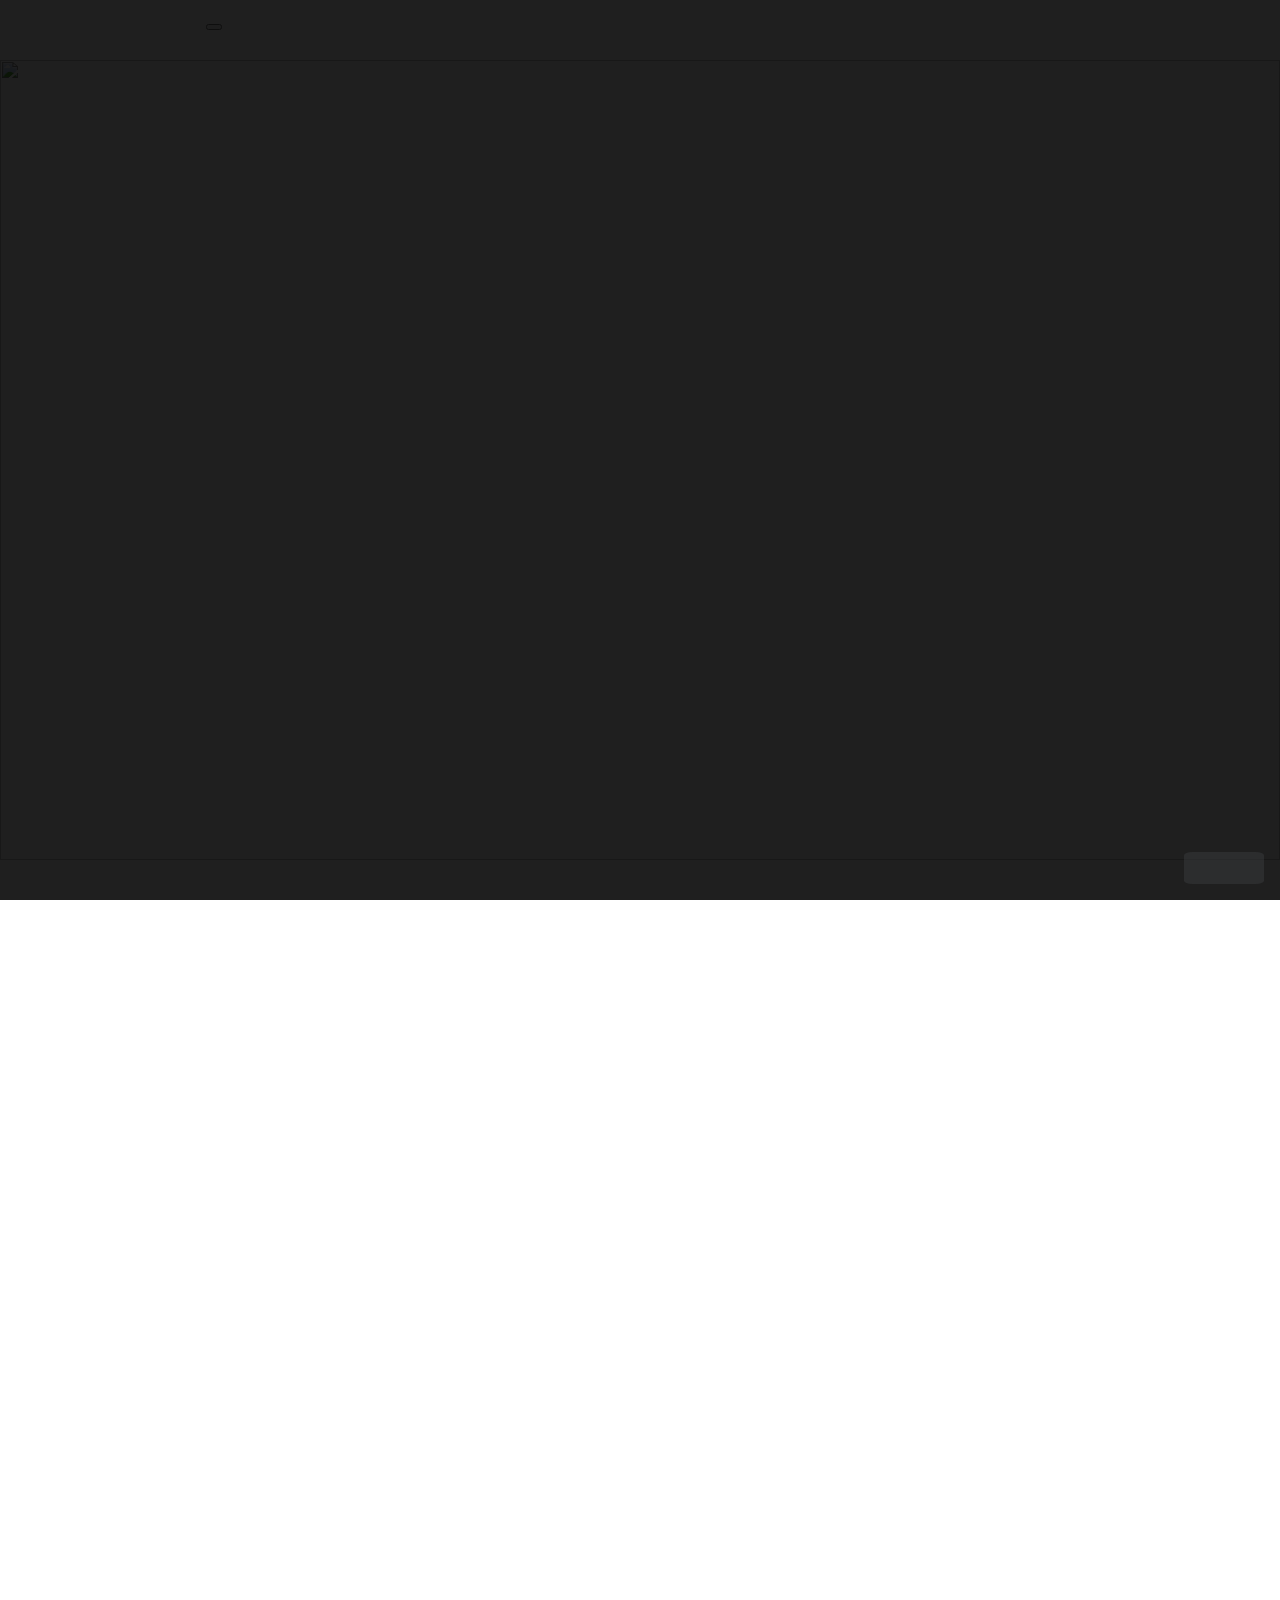
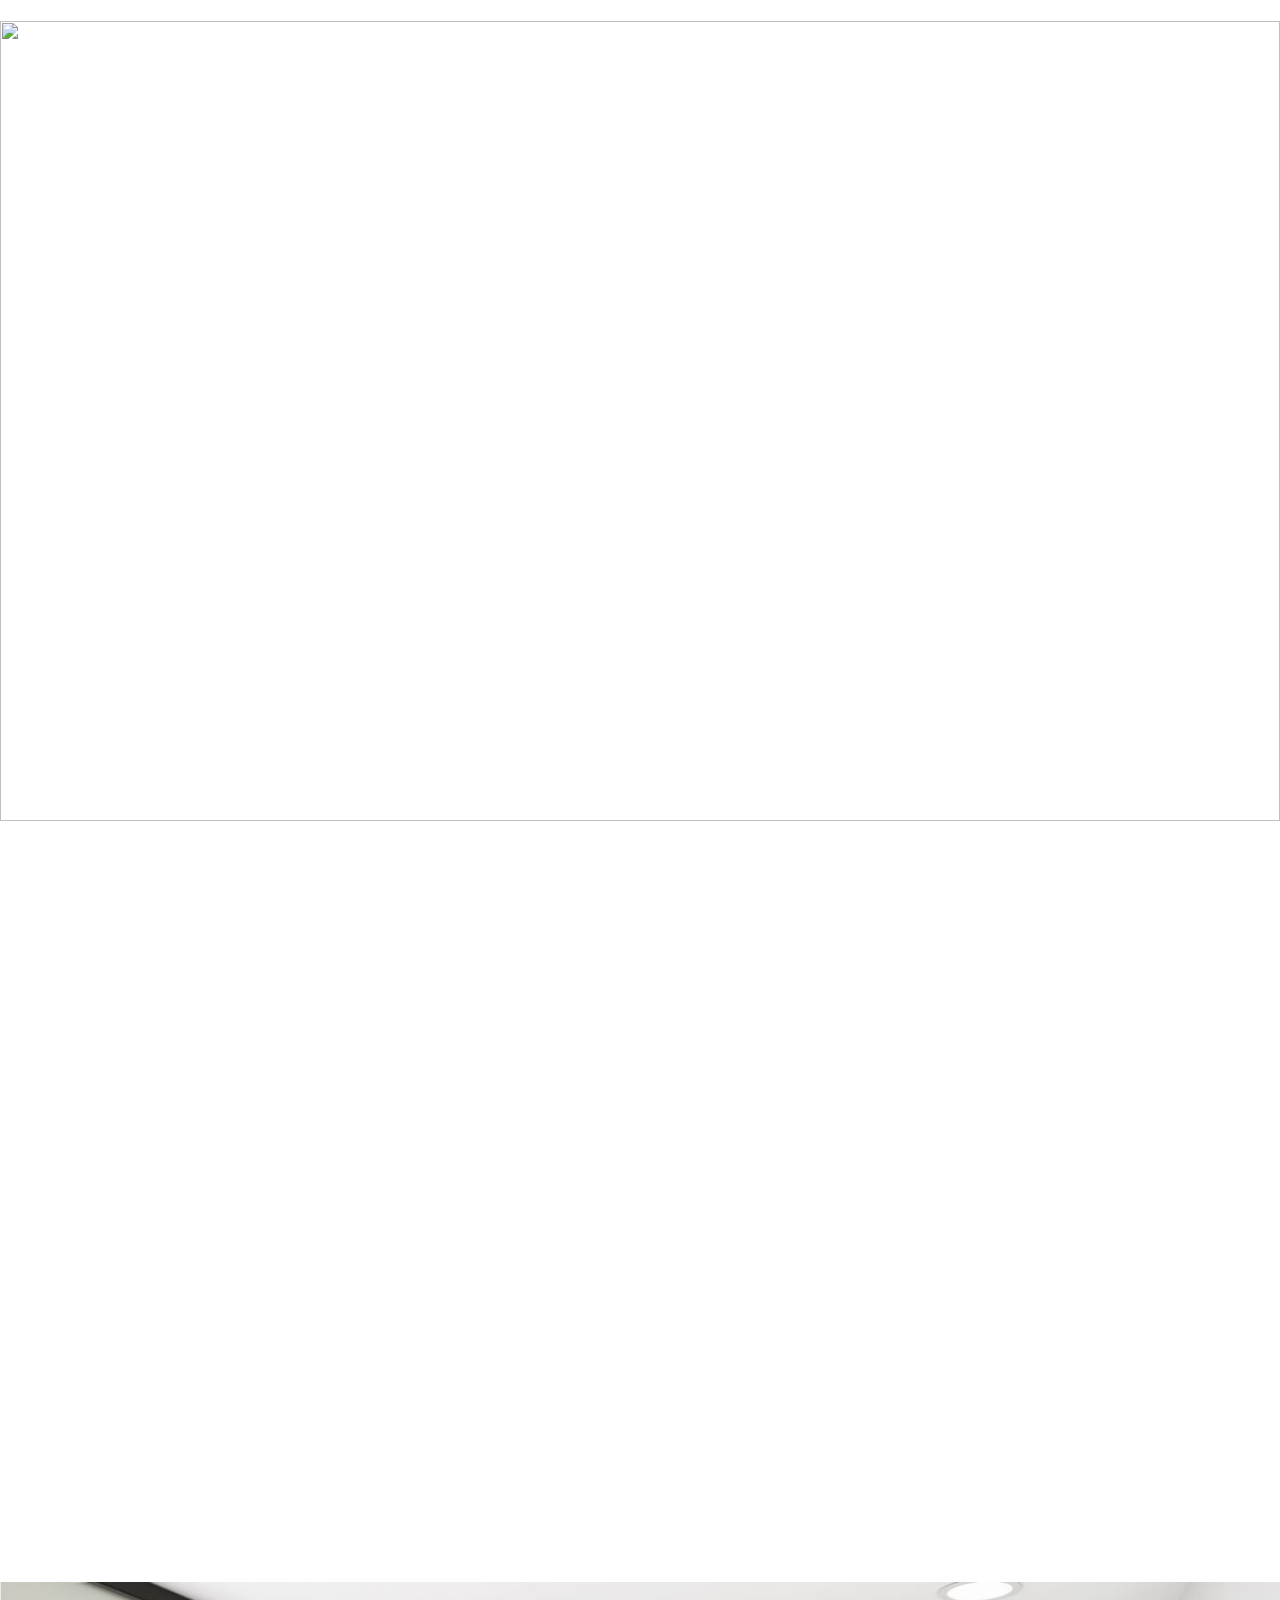
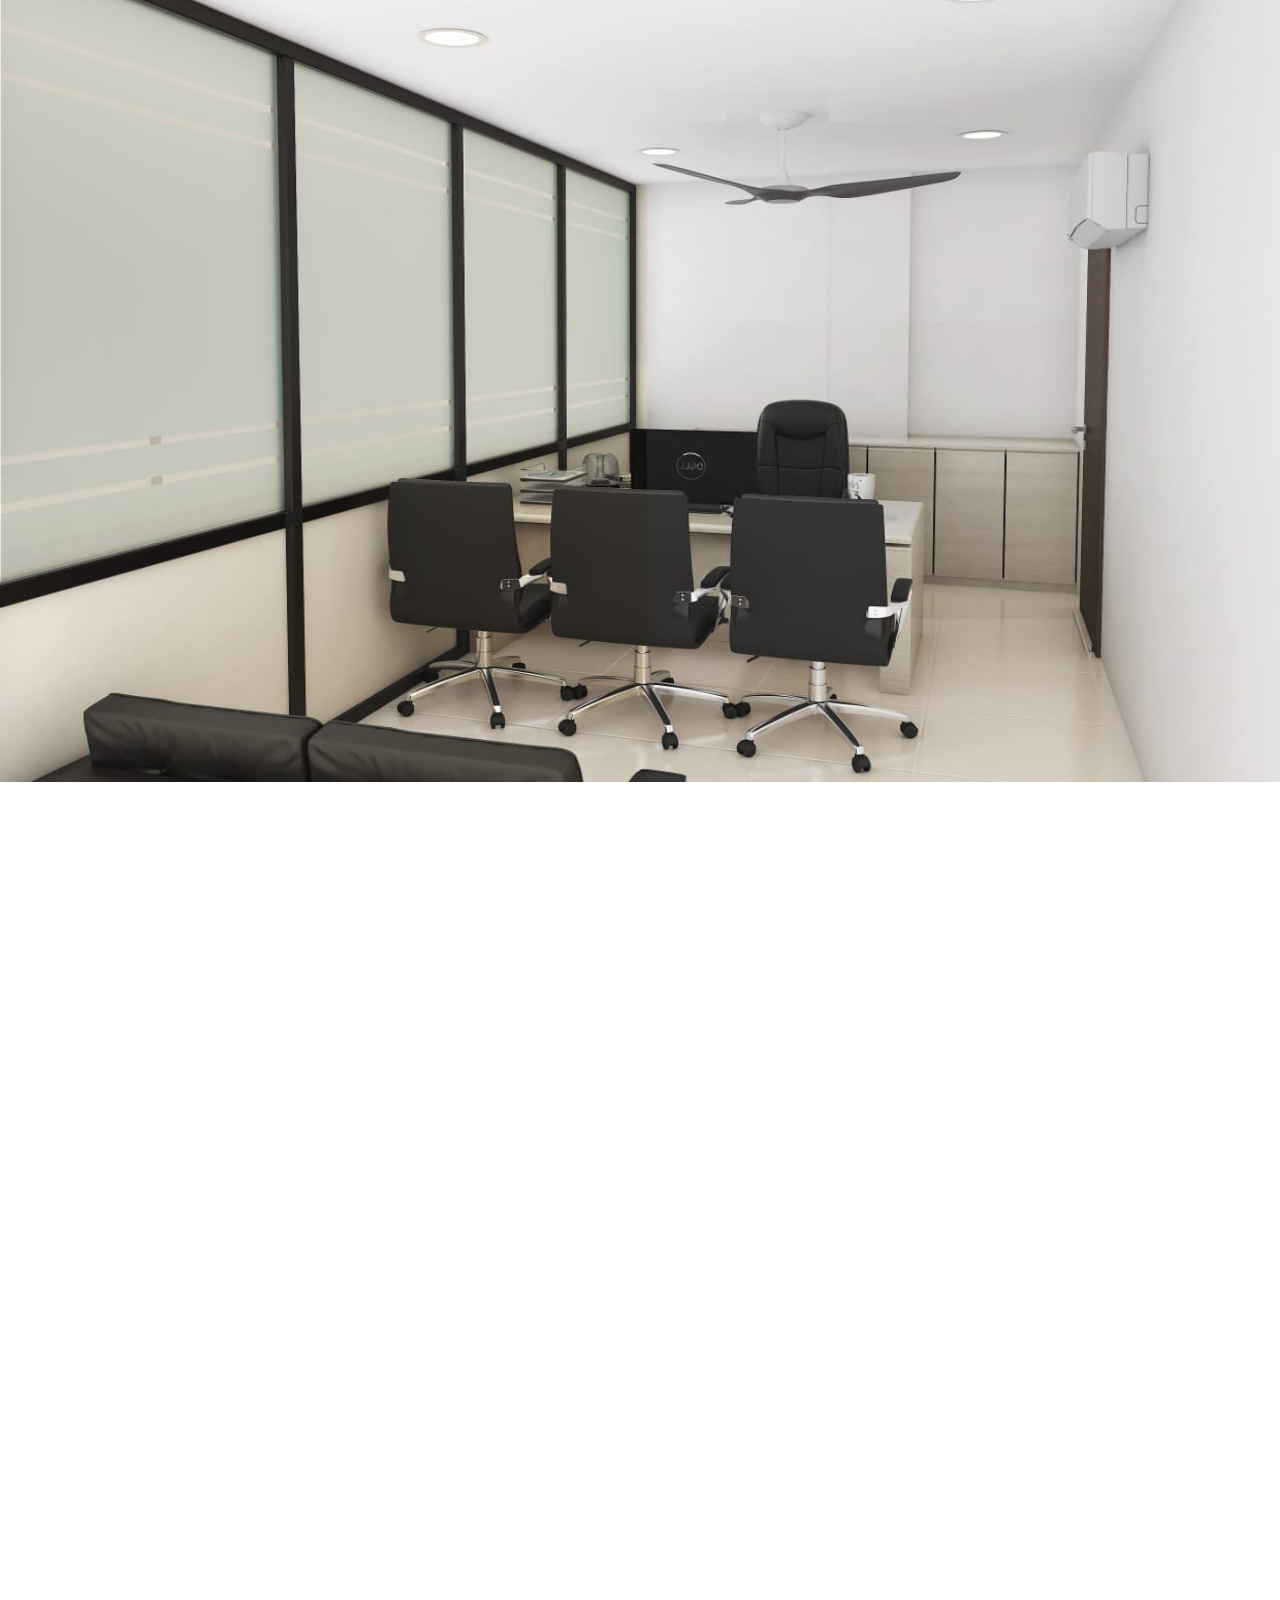
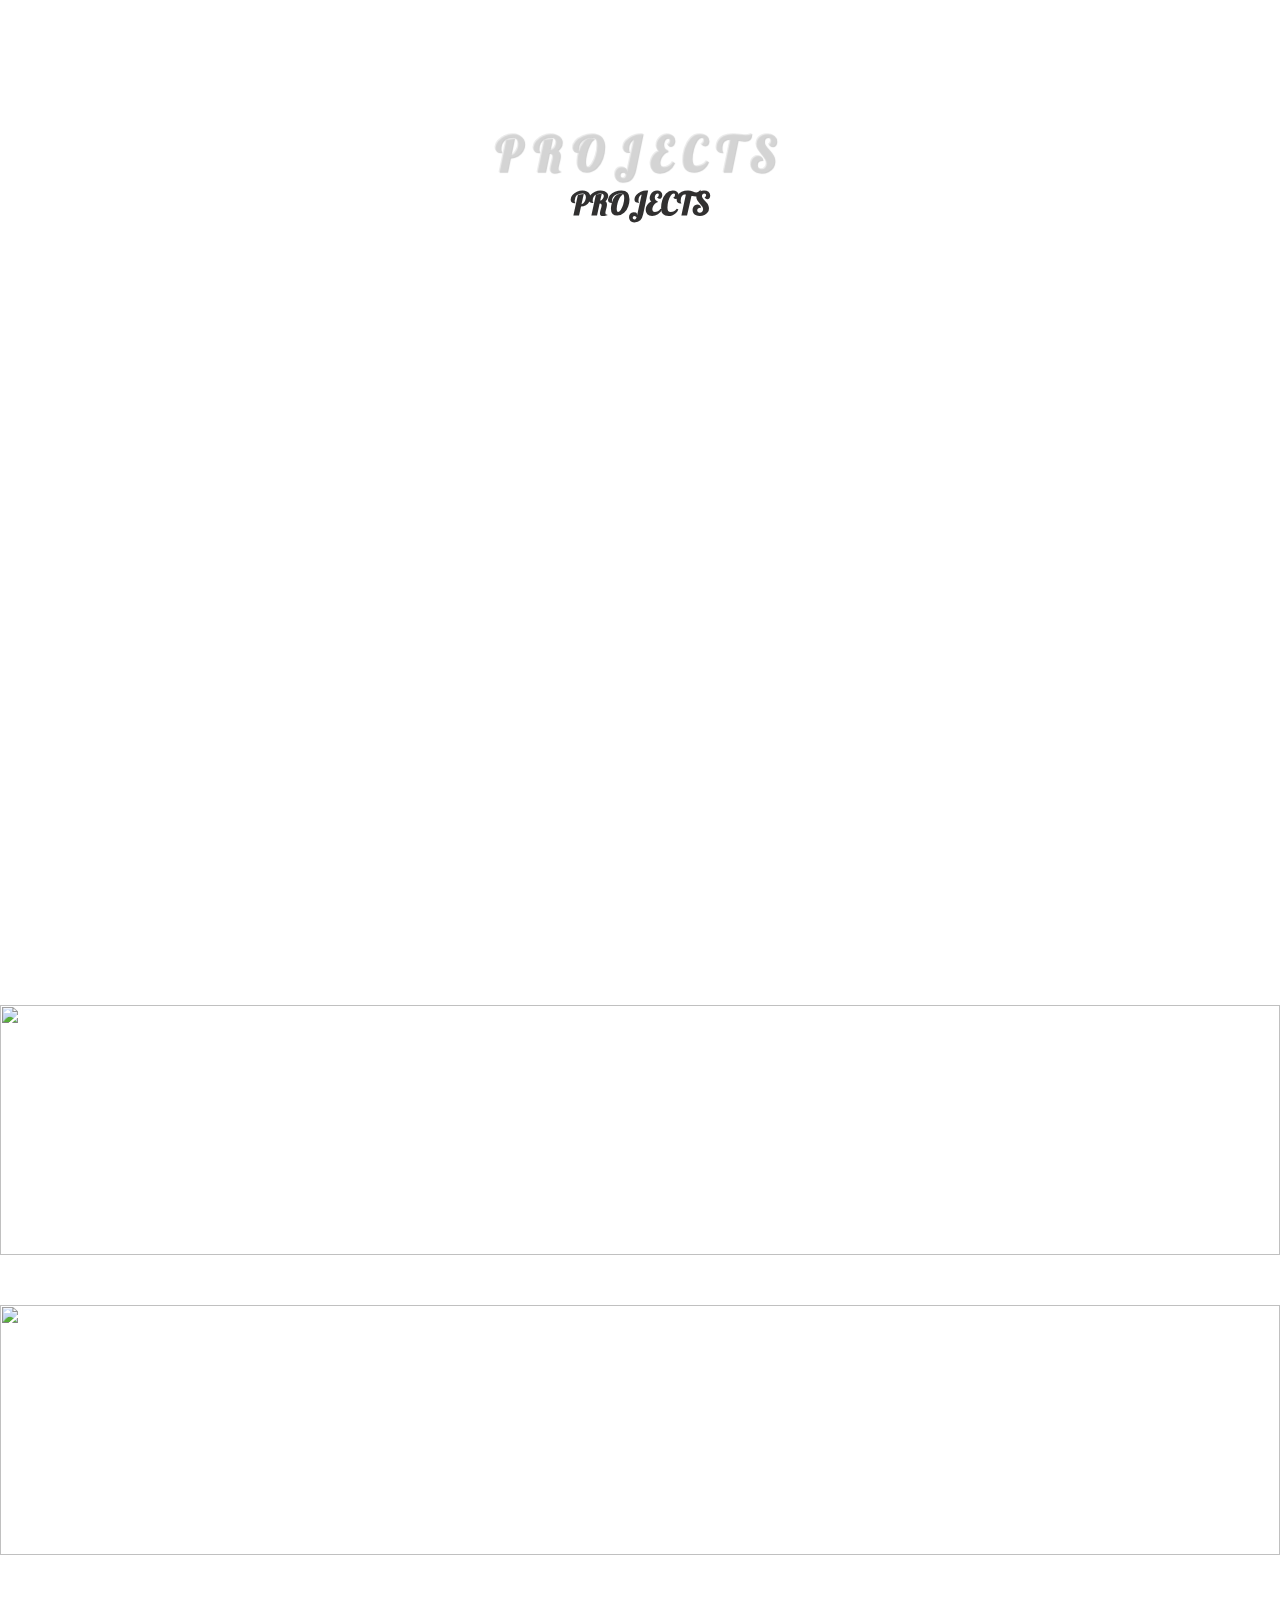
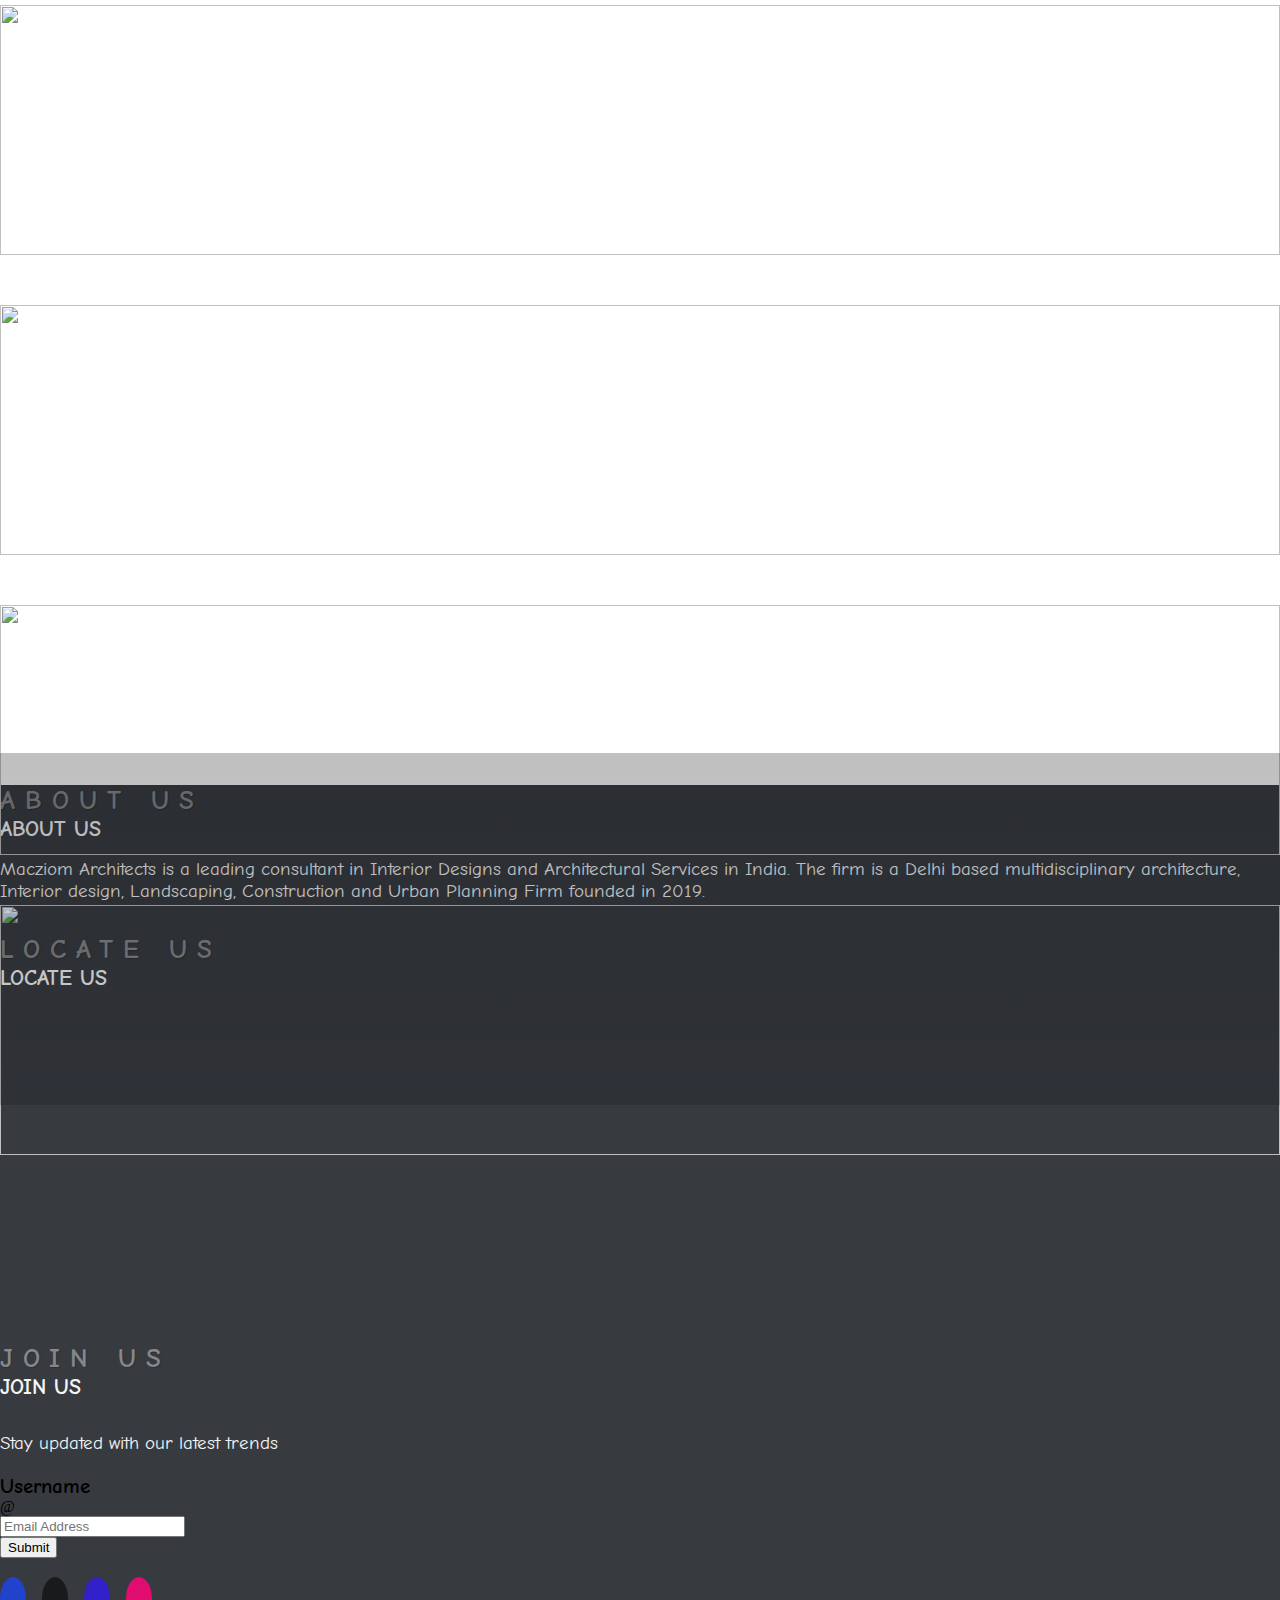
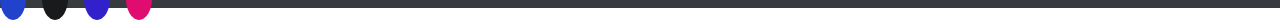
==== commit 6ee93184: "Changed time Lapse of Transition And Done With Career Section" ====
--- a/index.html
+++ b/index.html
@@ -35,6 +35,7 @@
                         class="sr-only">(current)</span></a>
                 <a class="nav-item linkcolor nav-link pr-5" href="./routes/about.html">About</a>
                 <a class="nav-item linkcolor nav-link pr-5" href="./routes/contact.html">Contact Us</a>
+                <button class="button"><a href="./routes/login.html" >Login</a></button>
             </div>
         </div>
     </nav>
@@ -45,13 +46,13 @@
     <section>
         <!--------SLIDER-------->
         <div id="slider">
-            <div id="headerSlider carouselExampleFade" class="carousel slide carousel-fade" data-ride="carousel">
+            <div id="headerSlider carouselExampleFade" class="carousel slide carousel-fade" data-ride="carousel" data-interval="2000">
 
                 <div class="carousel-inner">
                     <div class="carousel-item active overlay">
                         <img src="./images/BS.jpg" class="d-block img-fluid">
                         <div class="carousel-caption ">
-                            <<h2 class='animate__animated animate__tada'>Welcome
+                            <h2 class='animate__animated animate__tada'>Welcome
                                 to <br>
                                 Macziom Architects
                             </>
@@ -76,14 +77,7 @@
                         </div>
                     </div>
                 </div>
-                <a class=" carousel-control-prev" href="#headerSlider" role="button" data-slide="prev">
-                    <span class="carousel-control-prev-icon" aria-hidden="true"></span>
-                    <span class="sr-only">Previous</span>
-                </a>
-                <a class="carousel-control-next" href="#headerSlider" role="button" data-slide="next">
-                    <span class="carousel-control-next-icon" aria-hidden="true"></span>
-                    <span class="sr-only">Next</span>
-                </a>
+                
             </div>
         </div>
     </section>
--- a/style.css
+++ b/style.css
@@ -27,6 +27,17 @@
   font-size: 1.3rem !important;
   color: #fff !important;
 }
+.nav__links button{
+  background-color: transparent !important;
+  border: none;
+} 
+.button a{
+  text-decoration: none;
+  padding: 10px;
+  background-color: transparent !important;
+  border-radius: 50%;
+  font-family: "Comic Neue", cursive;
+}
 .nav {
   transition: 500ms ease;
   background: transparent;
@@ -38,7 +49,7 @@
 .linkcolor.ncol {
   color: #fff !important;
 }
-/* .animated_link4 a:before {
+.animated_link4 a:before {
   position: relative;
   content: "";
   -webkit-transition: ease 0.5s;
@@ -57,7 +68,7 @@
   color: #f2f2f2;
   -webkit-transition: ease 0.5s;
   transition: ease 0.5s;
-} */
+}
 
 /***************************** Banner CSS ***************************/
 #slider{
@@ -83,7 +94,7 @@
   font-size: 4rem;
   color: white;
   font-family: 'Raleway', cursive;
-  margin-top: 20rem !important;
+  margin-top: 19rem !important;
 }
 
 .carousel-item img{
@@ -570,5 +581,117 @@
 }
 
 /************************* Contact Page Style **********************/
-
+.contact__header h1 {
+  display: block;
+  font-family: "Lobster", cursive;
+  font-size: 2rem;
+  color: rgb(49, 48, 48);
+  margin: 0 auto;
+  font-weight: bold;
+  text-transform: uppercase;
+}
+.contact__header h1::before {
+  content: "Start a Career";
+  color: rgba(220, 220, 220, 0.5);
+  font-size: 3rem;
+  display: block;
+  font-family: "Lobster", cursive;
+  font-weight: 300;
+  letter-spacing: 10px;
+  text-shadow: 1px 1px 1px rgba(0, 0, 0, 0.2);
+  font-weight: bold;
+}
+.career__header h1 {
+  display: block;
+  font-family: "Lobster", cursive;
+  font-size: 2rem;
+  color: rgb(49, 48, 48);
+  margin: 0 auto;
+  font-weight: bold;
+  text-transform: uppercase;
+}
+.career__header h1::before {
+  content: "Contact Us";
+  color: rgba(220, 220, 220, 0.5);
+  font-size: 3rem;
+  display: block;
+  font-family: "Lobster", cursive;
+  font-weight: 300;
+  letter-spacing: 10px;
+  text-shadow: 1px 1px 1px rgba(0, 0, 0, 0.2);
+  font-weight: bold;
+}
+label{
+  font-family: "Comic Neue", cursive;
+  font-size: 1.3rem;
+  font-weight: bold;
+}
+
+.career__imgform{
+  margin-top: 3rem;
+}
+.career__form{
+  padding: 1rem;
+}
+.location__details h1{
+  font-size: 1.3rem;
+  font-family: 'Comic Neue', cursive;
+  font-weight: bold;
+}
+.location__details h3{
+  font-size: 1rem;
+  font-family: 'Comic Neue', cursive;
+  font-weight: bold;
+  color: #9c9c9c;
+}
+.pin{
+  color: rgb(24, 116, 221);
+  font-size: 2.3rem;
+}
+.icon{
+  margin-bottom: 1rem;
+}
+@media only screen and (max-width: 768px) {
+  
+  .contact__header h1 {
+    display: block;
+    font-family: "Lobster", cursive;
+    font-size: 1.3rem;
+    color: rgb(49, 48, 48);
+    margin: 0 auto;
+    font-weight: bold;
+    text-transform: uppercase;
+  }
+  .contact__header h1::before {
+    content: "Start a Career";
+    color: rgba(220, 220, 220, 0.5);
+    font-size: 2rem;
+    display: block;
+    font-family: "Lobster", cursive;
+    font-weight: 300;
+    letter-spacing: 10px;
+    text-shadow: 1px 1px 1px rgba(0, 0, 0, 0.2);
+    font-weight: bold;
+  }
+  .career__header h1 {
+    display: block;
+    font-family: "Lobster", cursive;
+    font-size: 1.3rem;
+    color: rgb(49, 48, 48);
+    margin: 0 auto;
+    font-weight: bold;
+    text-transform: uppercase;
+  }
+  .career__header h1::before {
+    content: "Contact Us";
+    color: rgba(220, 220, 220, 0.5);
+    font-size: 2rem;
+    display: block;
+    font-family: "Lobster", cursive;
+    font-weight: 300;
+    letter-spacing: 10px;
+    text-shadow: 1px 1px 1px rgba(0, 0, 0, 0.2);
+    font-weight: bold;
+  }
+}
 /************************* Projects Page Style **********************/
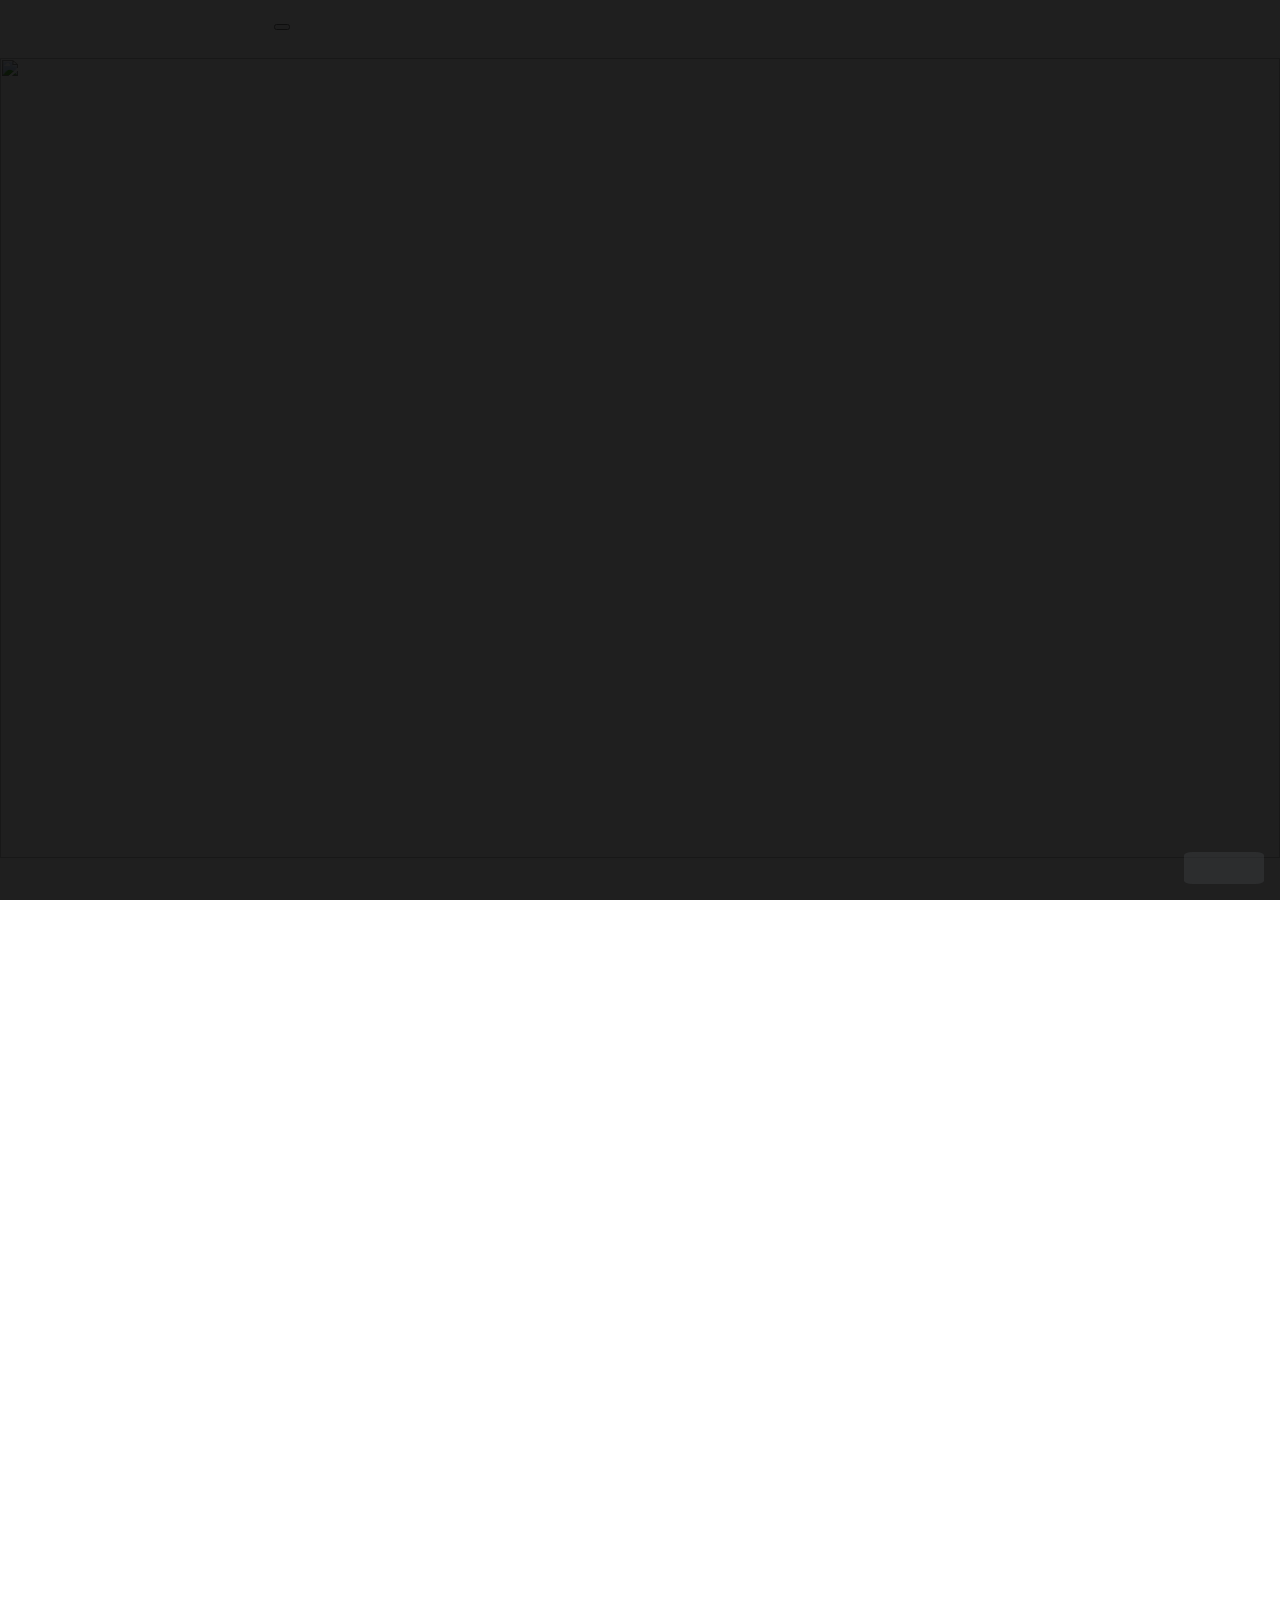
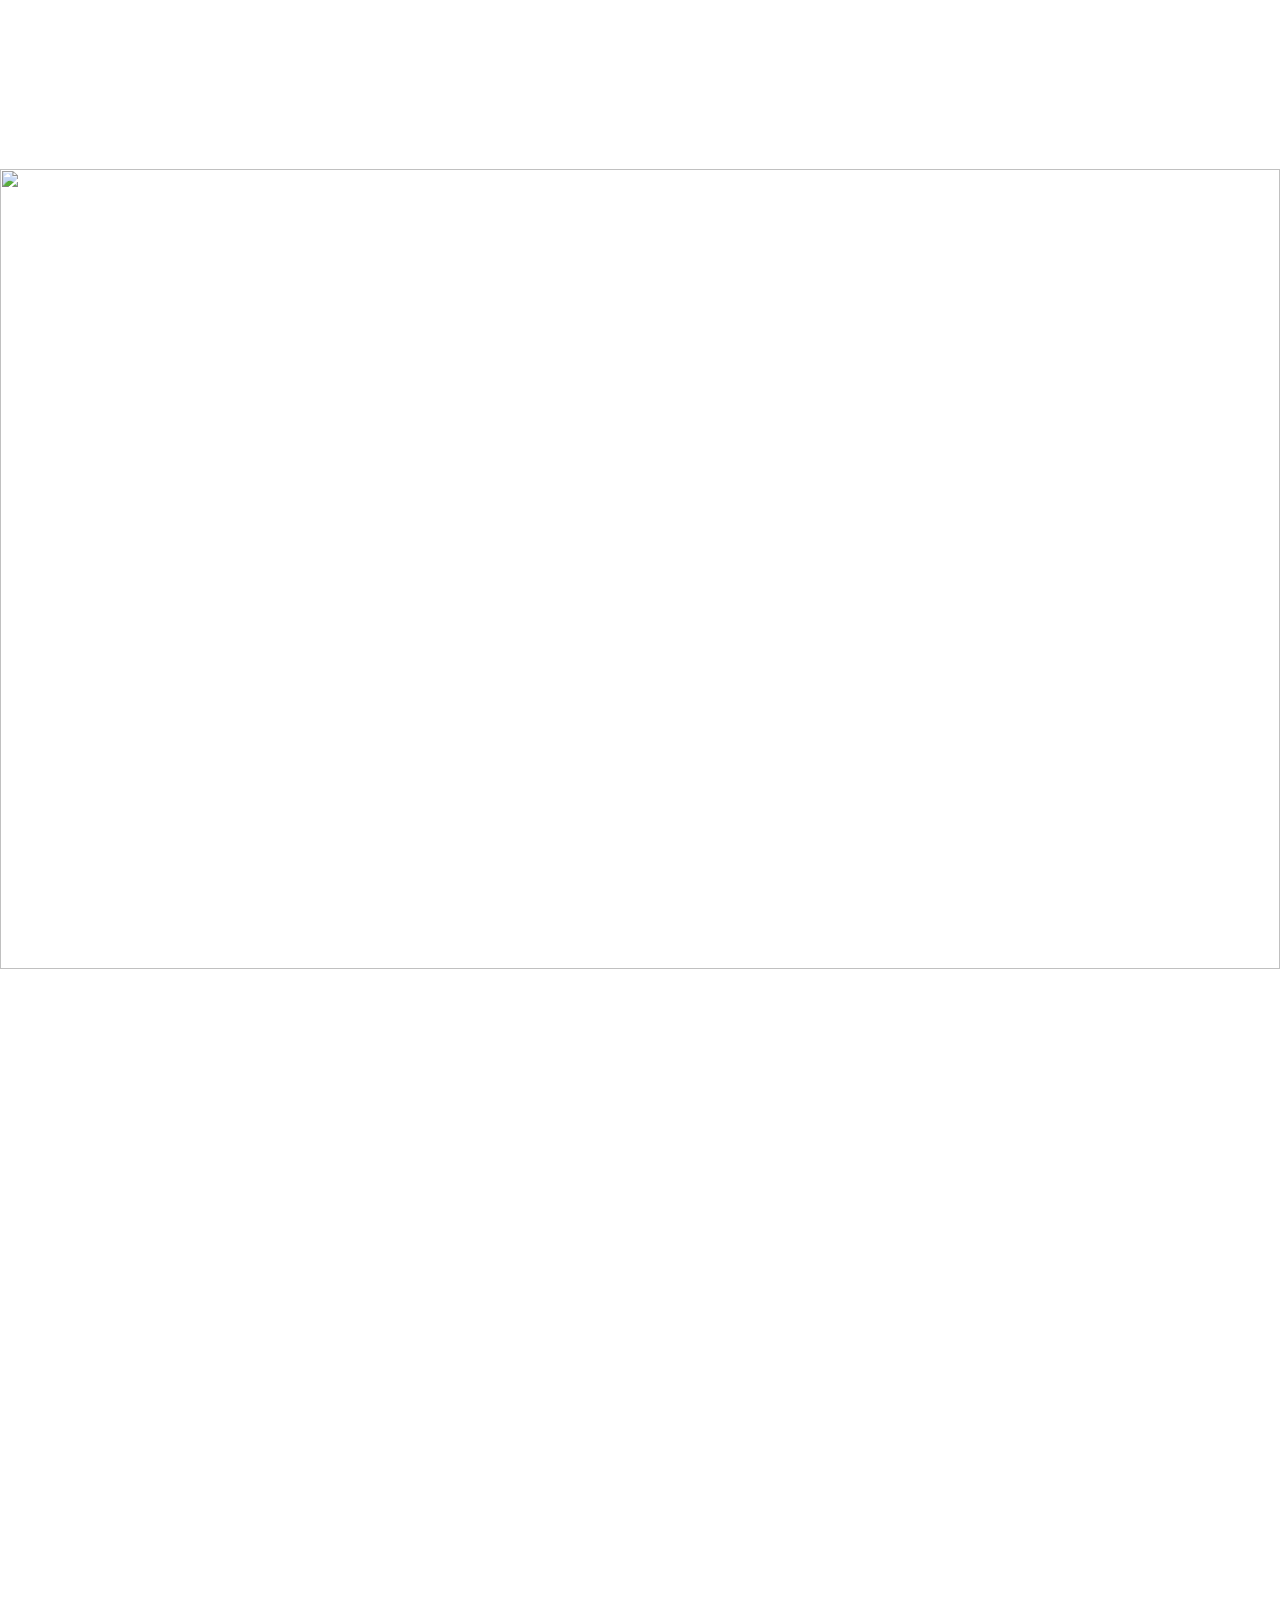
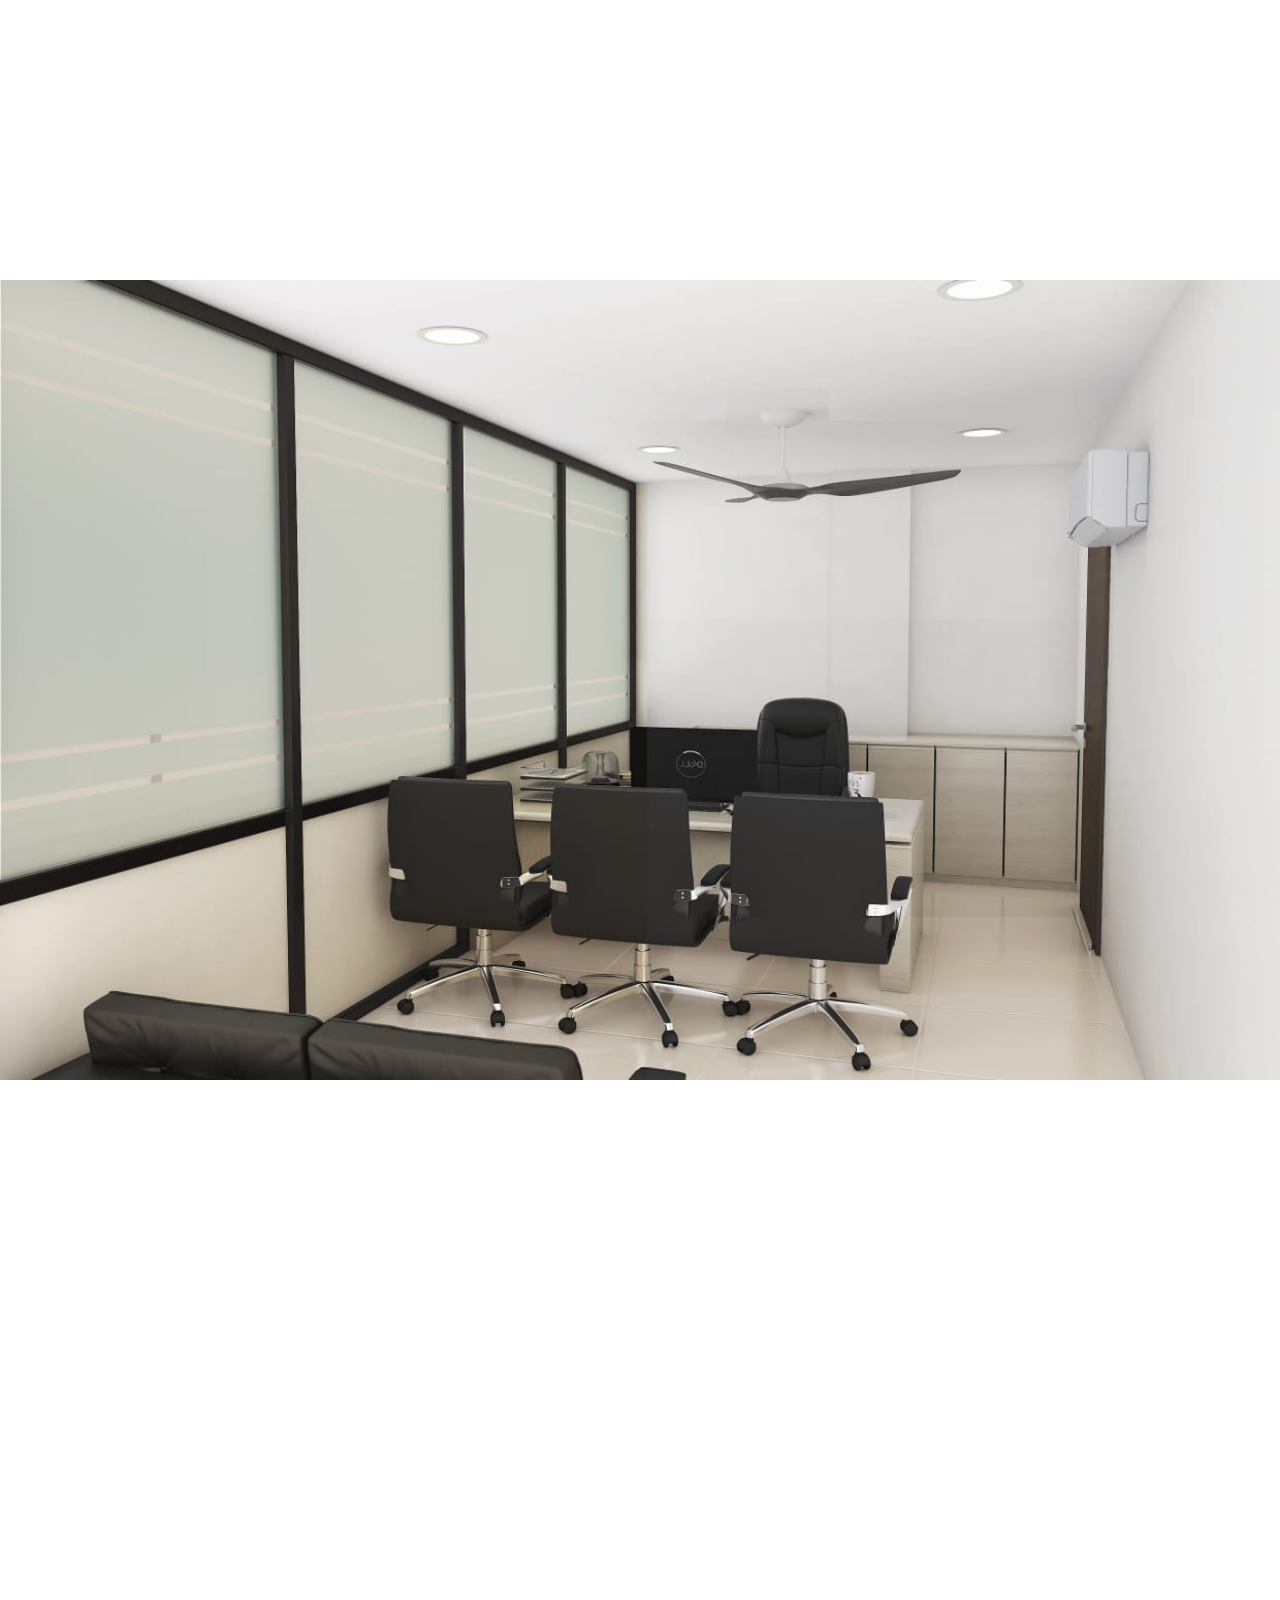
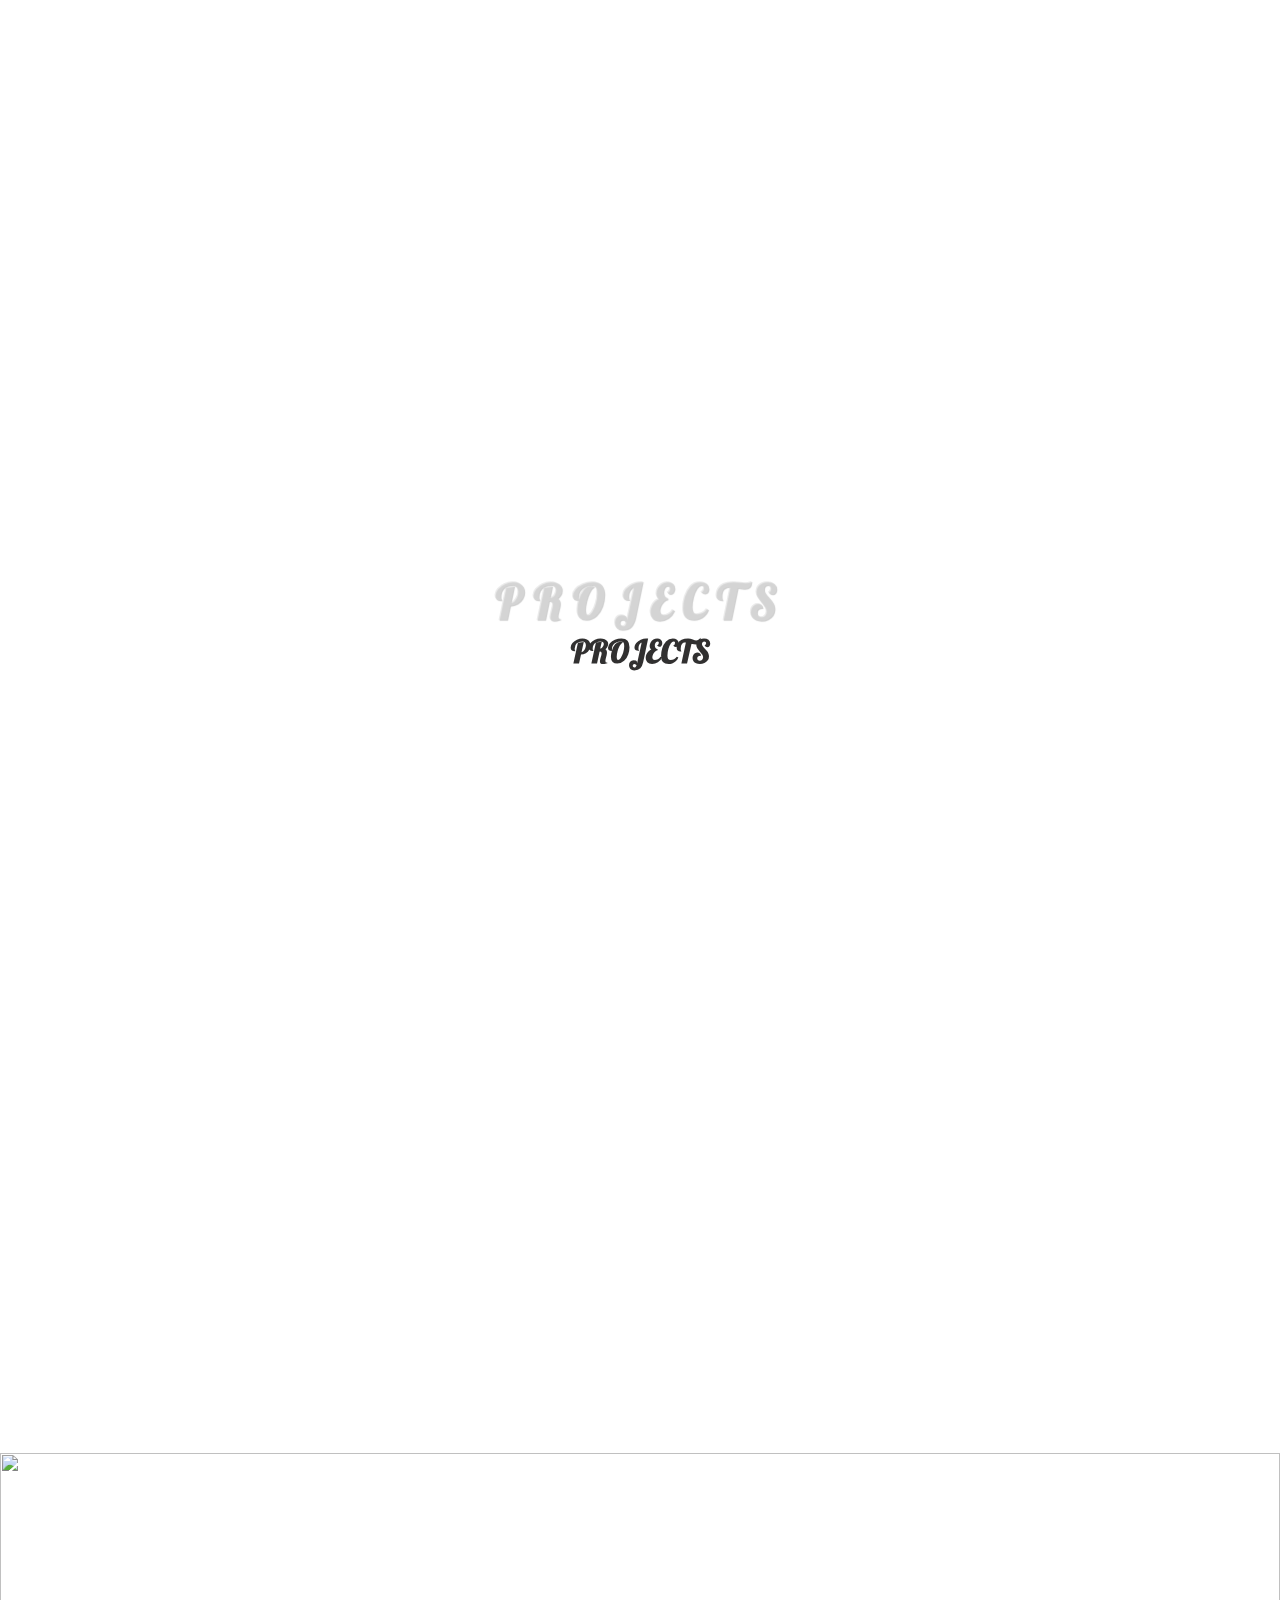
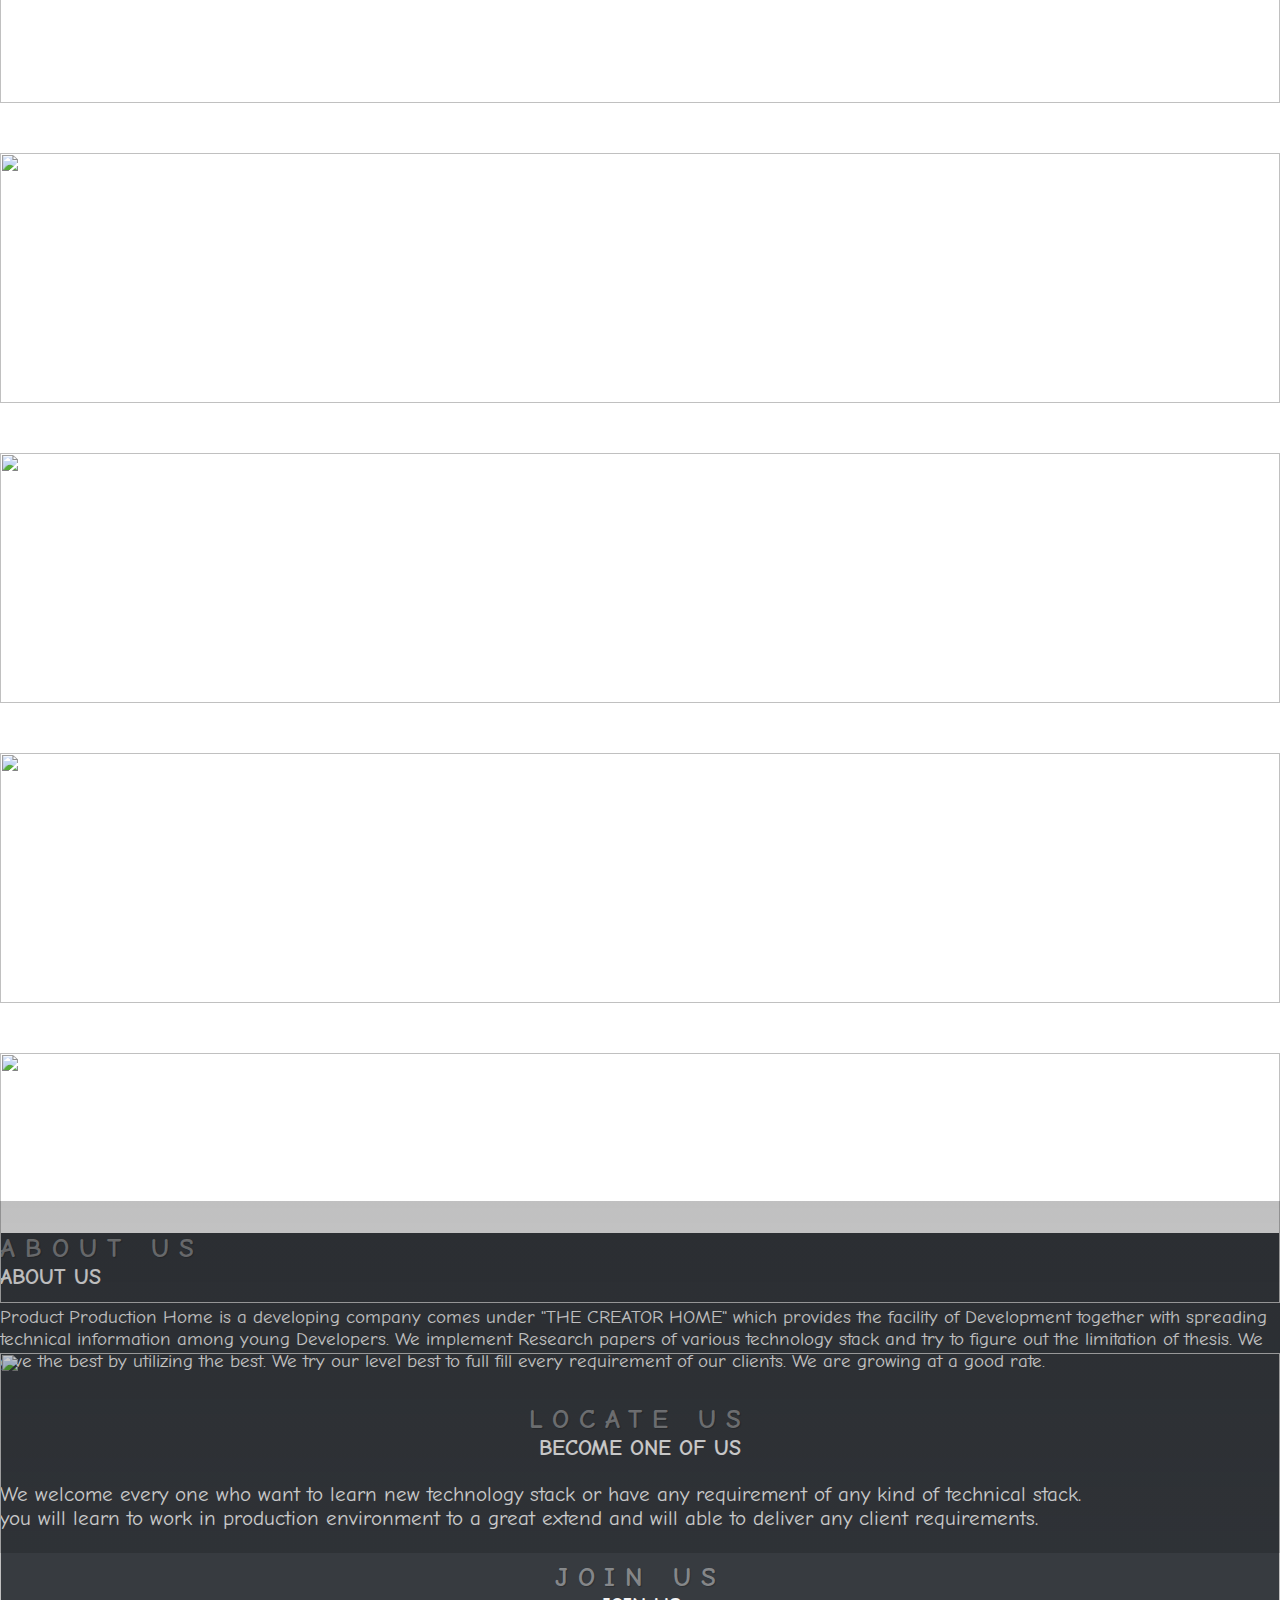
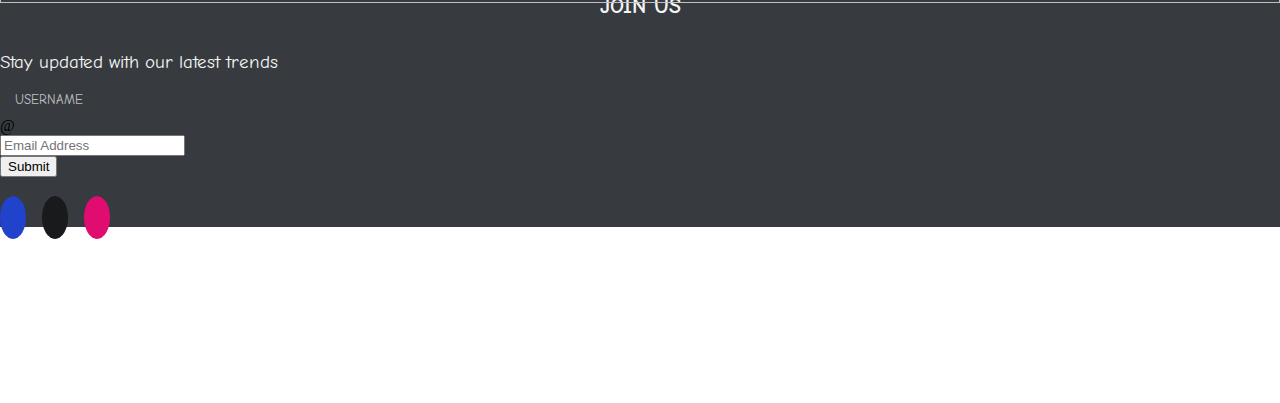
==== commit 8613b5a0: "text of website is changed" ====
--- a/index.html
+++ b/index.html
@@ -16,7 +16,7 @@
 
 
     <link rel="stylesheet" href="./style.css">
-    <title>Macziom Architects</title>
+    <title>Product Production Home</title>
 </head>
 
 <body>
@@ -24,7 +24,7 @@
     <!------------------------- Navigation Starts --------------------------------------->
 
     <nav class="navbar navbar-expand-lg navbar-light nav fixed-top ">
-        <a class="navbar-brand linkcolor nav__header mt-2 ml-5" href="#">Macziom Architects</a>
+        <a class="navbar-brand linkcolor nav__header mt-2 ml-5" href="#">Product Production Home</a>
         <button class="navbar-toggler" type="button" data-toggle="collapse" data-target="#navbarNavAltMarkup"
             aria-controls="navbarNavAltMarkup" aria-expanded="false" aria-label="Toggle navigation">
             <span class="navbar-toggler-icon"></span>
@@ -34,8 +34,9 @@
                 <a class="nav-item linkcolor nav-link active pr-5" href="index.html">Home <span
                         class="sr-only">(current)</span></a>
                 <a class="nav-item linkcolor nav-link pr-5" href="./routes/about.html">About</a>
+                <a class="nav-item linkcolor nav-link pr-5" href="./routes/contact.html">Blog</a>
+                <a class="nav-item linkcolor nav-link pr-5" href="./routes/contact.html">Careers</a>
                 <a class="nav-item linkcolor nav-link pr-5" href="./routes/contact.html">Contact Us</a>
-                <button class="button"><a href="./routes/login.html" >Login</a></button>
             </div>
         </div>
     </nav>
@@ -46,7 +47,7 @@
     <section>
         <!--------SLIDER-------->
         <div id="slider">
-            <div id="headerSlider carouselExampleFade" class="carousel slide carousel-fade" data-ride="carousel" data-interval="2000">
+            <div id="headerSlider carouselExampleFade" class="carousel slide carousel-fade" data-ride="carousel" data-interval="500">
 
                 <div class="carousel-inner">
                     <div class="carousel-item active overlay">
@@ -54,8 +55,10 @@
                         <div class="carousel-caption ">
                             <h2 class='animate__animated animate__tada'>Welcome
                                 to <br>
-                                Macziom Architects
-                            </>
+                                Product Production Home<br>
+                                by<br>
+                                The Creator Home
+                            
                         </div>
                     </div>
                     <div class=" carousel-item overlay">
@@ -63,7 +66,9 @@
                         <div class="carousel-caption">
                             <h2 class='animate__animated animate__tada'>Welcome
                                 to <br>
-                                Macziom Architects
+                                Product Production Home<br>
+                                by<br>
+                                The Creator Home
                             </h2>
                         </div>
                     </div>
@@ -72,7 +77,9 @@
                         <div class="carousel-caption ">
                             <h2 class='animate__animated animate__tada'>Welcome
                                 to <br>
-                                Macziom Architects
+                                Product Production Home<br>
+                                by<br>
+                                The Creator Home
                             </h2>
                         </div>
                     </div>
@@ -198,35 +205,18 @@
                 <div class="col-md-4">
                     <div class="footer__about">
                         <h2 class="text-center">About Us</h2>
-                        <p>Macziom Architects is a leading consultant in Interior Designs and Architectural Services in
-                            India. The firm is a Delhi based multidisciplinary architecture, Interior design,
-                            Landscaping, Construction and Urban Planning Firm founded in 2019.</p>
-                    </div>
-                </div>
-                <div class="col-md-4">
+                        <p>Product Production Home is a developing company comes under "THE CREATOR HOME" which provides the facility of Development together with spreading technical information among young Developers. 
+                            We implement Research papers of various technology stack and try to figure out the limitation of thesis. We give the best by utilizing the best. 
+                            We try our level best to full fill every requirement of our clients. We are growing at a good rate.</p>
+                    </div>
+                </div>
+               <div class="col-md-4">
                     <div class="map">
-                        <h1 class="text-center">Locate Us</h1>
-                        <div style="overflow:hidden;position: relative;"><iframe width="400" height="300"
-                                src="https://maps.google.com/maps?hl=en&amp;q=127/14 Onkar Nagar-B, Tri Nagar+(Map)&amp;ie=UTF8&amp;t=p&amp;z=10&amp;iwloc=B&amp;output=embed"
-                                frameborder="0" scrolling="no" marginheight="1" marginwidth="0"></iframe>
-                            <div
-                                style="position: absolute;width: 80%;bottom: 10px;left: 0;right: 0;margin-left: auto;margin-right: auto;color: #000;text-align: center;">
-                                <small style="line-height: 1.8;font-size: 0px;background: #fff;"> <a
-                                        href="https://googlemapsembed.net/">Google Maps Embed</a> </small></div>
-                            <style>
-                                .nvs {
-                                    position: relative;
-                                    text-align: right;
-                                    height: 325px;
-
-                                }
-
-                                #gmap_canvas img {
-                                    max-width: none !important;
-                                    background: none !important
-                                }
-                            </style>
-                        </div>
+                        <h1 class="text-center">Become one of us</h1>
+                        <p style="color: whitesmoke;">
+                        We welcome every one who want to learn new technology stack or have any requirement of any kind of technical stack.<br>
+                        you will learn to work in production environment to a great extend and will able to deliver any client requirements. 
+                        </p>
                     </div>
                 </div>
                 <div class="col-md-4">
@@ -253,10 +243,10 @@
                         </form>
                     </div>
                     <div class="social_icons text-left">
-                        <a href=""> <i class="fab fa-facebook-f facebook"></i>
+                        <a href="https://www.facebook.com/groups/254137079079912/"> <i class="fab fa-facebook-f facebook"></i>
                         </a>
-                        <a href=""> <i class="fab fa-github github"></i> </a>
-                        <a href=""> <i class="fab fa-linkedin-in linkedin"></i> </a>
+                        <a href="https://github.com/Creator-Home"> <i class="fab fa-github github"></i> </a>
+                        <a href=""> <i class="fa fa-envelope "></i> </a>
                         <a href=""> <i class="fab fa-instagram instagram"></i> </a>
                     </div>
                 </div>
--- a/style.css
+++ b/style.css
@@ -488,6 +488,7 @@
 }
 .right__side h1 {
   font-family: "Lobster", cursive;
+  color: black;
 }
 .right__side h6,
 p {
@@ -637,6 +638,7 @@
   font-size: 1.3rem;
   font-family: 'Comic Neue', cursive;
   font-weight: bold;
+  color: #131313;
 }
 .location__details h3{
   font-size: 1rem;
@@ -694,4 +696,525 @@
     font-weight: bold;
   }
 }
-/************************* Projects Page Style **********************/
+/************************* Login Page Style **********************/
+/* :root{
+  --form-height:550px;
+  --form-width: 900px;
+  --left-color: #9fdeaf;
+  --right-color: #96dbe2;
+} */
+/* @import url('https://fonts.googleapis.com/css?family=Roboto:100,300,400,700'); */
+
+@import url('https://fonts.googleapis.com/css?family=Raleway:200,300,400,700');
+
+/************ Start Main Rules **************/
+
+
+/* body {
+  background:
+    linear-gradient(
+    rgba(246,247,249,0.8),
+    rgba(246,247,249,0.8)),
+    url(https://dl.dropboxusercontent.com/u/22006283/preview/codepen/sky-clouds-cloudy-mountain.jpg) no-repeat center center fixed;
+  background-size: cover;
+} */
+
+.log__in {
+  width: 100%;
+  padding-top: 100px;
+  padding-bottom: 100px;
+}
+
+.frame {
+  height: 575px;
+  width: 420px;
+  background:
+    linear-gradient(
+    rgba(35,43,85,0.75),
+    rgba(35,43,85,0.95)),
+    url(https://dl.dropboxusercontent.com/u/22006283/preview/codepen/clouds-cloudy-forest-mountain.jpg) no-repeat center center;
+  background-size: cover;
+  margin-left: auto;
+  margin-right: auto;
+  border-top: solid 1px rgba(255,255,255,.5);
+  border-radius: 5px;
+  box-shadow: 0px 2px 7px rgba(0,0,0,0.2);
+  overflow: hidden;
+  transition: all .5s ease;
+}
+
+.frame-long {
+  height: 615px;
+}
+
+.frame-short {
+  height: 400px;
+  margin-top: 50px;
+  box-shadow: 0px 2px 7px rgba(0,0,0,0.1);
+}
+
+.nava {
+  width: 100%;
+  height: 100px;
+  padding-top: 40px;
+  opacity: 1;
+  transition: all .5s ease;
+}
+
+.nav-up {
+  transform: translateY(-100px);
+  opacity: 0;
+}
+
+li {
+  padding-left: 10px;
+  font-size: 18px;
+  display: inline;
+  text-align: left;
+  text-transform: uppercase;
+  padding-right: 10px;
+  color: #ffffff;
+}
+
+.signin-active a {
+  padding-bottom: 10px;
+  color: #ffffff;
+  text-decoration: none;
+  border-bottom: solid 2px #1059FF;
+  transition: all .25s ease;
+  cursor: pointer;
+}
+
+.signin-inactive a {
+  padding-bottom: 0;
+  color: rgba(255,255,255,.3);
+  text-decoration: none;
+  border-bottom: none;
+  cursor: pointer;
+}
+
+.signup-active a {
+  cursor: pointer;
+  color: #ffffff;
+  text-decoration: none;
+  border-bottom: solid 2px #1059FF;
+  padding-bottom: 10px;
+}
+
+.signup-inactive a {
+  cursor: pointer;
+  color: rgba(255,255,255,.3);
+  text-decoration: none;
+  transition: all .25s ease;
+}
+
+.form-signin {
+  width: 430px;
+  height: 375px;
+	font-size: 16px;
+	font-weight: 300;
+  padding-left: 37px;
+  padding-right: 37px;
+  padding-top: 55px;
+  transition: opacity .5s ease, transform .5s ease;
+}
+
+.form-signin-left {
+  transform: translateX(-400px);
+  opacity: .0;
+}
+
+.form-signup {
+  width: 430px;
+  height: 375px;
+	font-size: 16px;
+	font-weight: 300;
+  padding-left: 37px;
+  padding-right: 37px;
+  padding-top: 55px;
+  position: relative;
+  top: -375px;
+  left: 400px;
+  opacity: 0;
+  transition: all .5s ease;
+}
+
+.form-signup-left {
+  transform: translateX(-399px);
+  opacity: 1;
+}
+
+.form-signup-down {
+  top: 0px;
+  opacity: 0;
+}
+
+.success {
+  width: 80%;
+  height: 150px;
+  text-align: center;
+  position: relative;
+  top: -890px;
+  left: 450px;
+  opacity: .0;
+  transition: all .8s .4s ease;
+}
+
+.success-left {
+  transform: translateX(-406px);
+  opacity: 1;
+}
+
+.successtext {
+  color: #ffffff;
+	font-size: 16px;
+	font-weight: 300;
+  margin-top: -35px;
+  padding-left: 37px;
+  padding-right: 37px;
+}
+
+#check path {
+    stroke: #ffffff;
+    stroke-linecap:round;
+    stroke-linejoin:round;
+    stroke-width: .85px;
+    stroke-dasharray: 60px 300px;
+    stroke-dashoffset: -166px;
+    fill: rgba(255,255,255,.0);
+    transition: stroke-dashoffset 2s ease .5s, fill 1.5s ease 1.0s;
+}
+
+#check.checked path {
+    stroke-dashoffset: 33px;
+    fill: rgba(255,255,255,.03);
+}
+
+.form-signin input, .form-signup input {
+  color: #ffffff;
+  font-size: 13px;
+}
+
+.form-styling {
+  width: 100%;
+  height: 35px;
+	padding-left: 15px;
+	border: none;
+	border-radius: 20px;
+  margin-bottom: 20px;
+  background: rgba(255,255,255,.2);
+}
+
+label {
+  font-weight: 400;
+  text-transform: uppercase;
+  font-size: 13px;
+  padding-left: 15px;
+  padding-bottom: 10px;
+  color: rgba(255,255,255,.7);
+  display: block;
+}
+
+:focus {outline: none;
+}
+
+.form-signin input:focus, textarea:focus, .form-signup input:focus, textarea:focus {
+    background: rgba(255,255,255,.3);
+    border: none; 
+    padding-right: 40px;
+    transition: background .5s ease;
+ }
+
+[type="checkbox"]:not(:checked),
+[type="checkbox"]:checked {
+  position: absolute;
+  display: none;
+}
+
+[type="checkbox"]:not(:checked) + label,
+[type="checkbox"]:checked + label {
+  position: relative;
+  padding-left: 85px;
+  padding-top: 2px;
+  cursor: pointer;
+  margin-top: 8px;
+}
+
+[type="checkbox"]:not(:checked) + label:before,
+[type="checkbox"]:checked + label:before,
+[type="checkbox"]:not(:checked) + label:after,
+[type="checkbox"]:checked + label:after {
+  content: '';
+  position: absolute;
+}
+
+[type="checkbox"]:not(:checked) + label:before,
+[type="checkbox"]:checked + label:before {
+  width: 65px; 
+  height: 30px;
+  background: rgba(255,255,255,.2);
+  border-radius: 15px;
+  left: 0; 
+  top: -3px;
+  transition: all .2s ease;
+}
+
+[type="checkbox"]:not(:checked) + label:after,
+[type="checkbox"]:checked + label:after {
+  width: 10px; 
+  height: 10px;
+  background: rgba(255,255,255,.7);
+  border-radius: 50%;
+  top: 7px; 
+  left: 10px;
+  transition: all .2s ease;
+}
+
+/* on checked */
+[type="checkbox"]:checked + label:before {
+  background: #0F4FE6; 
+}
+
+[type="checkbox"]:checked + label:after {
+  background: #ffffff;
+  top: 7px; 
+  left: 45px;
+}
+
+[type="checkbox"]:checked + label .ui,
+[type="checkbox"]:not(:checked) + label .ui:before,
+[type="checkbox"]:checked + label .ui:after {
+  position: absolute;
+  left: 6px;
+  width: 65px;
+  border-radius: 15px;
+  font-size: 14px;
+  font-weight: bold;
+  line-height: 22px;
+  transition: all .2s ease;
+}
+
+[type="checkbox"]:not(:checked) + label .ui:before {
+  content: "no";
+  left: 32px;
+  color: rgba(255,255,255,.7);
+}
+
+[type="checkbox"]:checked + label .ui:after {
+  content: "yes";
+  color: #ffffff;
+}
+
+[type="checkbox"]:focus + label:before {
+  box-sizing: border-box;
+  margin-top: -1px;
+}
+
+.btn-signup {
+  float: left;
+  font-weight: 700;
+  text-transform: uppercase;
+  font-size: 13px;
+  text-align: center;
+  color: #ffffff;
+  padding-top: 8px;
+  width: 100%;
+  height: 35px;
+	border: none;
+	border-radius: 20px;
+  margin-top: 23px;
+  background-color: #1059FF;
+}
+
+.btn-signin {
+  float: left;
+  padding-top: 8px;
+  width: 100%;
+  height: 35px;
+	border: none;
+	border-radius: 20px;
+  margin-top: -8px;
+}
+
+.btn-animate {
+  float: left;
+  font-weight: 700;
+  text-transform: uppercase;
+  font-size: 13px;
+  text-align: center;
+  color: rgba(255,255,255, 1);
+  padding-top: 8px;
+  width: 100%;
+  height: 35px;
+	border: none;
+	border-radius: 20px;
+  margin-top: 23px;
+  background-color: rgba(16,89,255, 1);
+  left: 0px;
+  top: 0px;
+  transition: all .5s ease, top .5s ease .5s, height .5s ease .5s, background-color .5s ease .75s; 
+}
+
+.btn-animate-grow {
+  width: 130%;
+  height: 625px;
+  position: relative;
+  left: -55px;
+  top: -420px;
+  color: rgba(255,255,255,0);
+  background-color: rgba(255,255,255,1);
+}
+
+a.btn-signup:hover, a.btn-signin:hover {
+    cursor: pointer; 
+    background-color: #0F4FE6;
+    transition: background-color .5s; 
+}
+
+.forgot {
+  height: 100px;
+  width: 80%;
+  margin-left: auto;
+  margin-right: auto;
+  text-align: center;
+  padding-top: 24px;
+  margin-top: -535px;
+  border-top: solid 1px rgba(255,255,255,.3);
+  transition: all 0.5s ease;
+}
+
+.forgot-left {
+  transform: translateX(-400px);
+  opacity: 0;
+}
+
+.forgot-fade {
+  opacity: 0;
+}
+
+.forgot a {
+  color: rgba(255,255,255,.3);
+  font-weight: 400;
+  font-size: 13px;
+  text-decoration: none;
+}
+
+.welcome {
+  width: 100%;
+  height: 50px;
+  position: relative;
+  color: rgba(35,43,85,0.75);
+  opacity: 0;
+  transition: transform 1.5s ease .25s, opacity .1s ease 1s;
+}
+
+.welcome-left {
+  transform: translateY(-780px);
+  opacity: 1; 
+}
+
+.cover-photo {
+  height: 150px;
+  position: relative;
+  left: 0px;  top: -900px;
+  background:
+    linear-gradient(
+    rgba(35,43,85,0.75),
+    rgba(35,43,85,0.95)),
+    url(https://dl.dropboxusercontent.com/u/22006283/preview/codepen/landscape-nature-man-person.jpeg);
+  background-size: cover;
+  opacity: 0;
+  transition: all 1.5s ease 0.55s;
+}
+
+.cover-photo-down {
+  top: -575px;
+  opacity: 1;
+}
+
+.profile-photo {
+  height: 125px;
+  width: 125px;
+  position: relative;
+  border-radius: 70px;
+  left: 155px;
+  top: -1000px;
+  background: url(https://dl.dropboxusercontent.com/u/22006283/preview/codepen/nature-water-rocks-hiking.jpg);
+  background-size: 100% 135%;
+  background-position: 100% 100%;
+  opacity: 0;
+  transition: top 1.5s ease 0.35s, opacity .75s ease .5s;
+  border: solid 3px #ffffff;
+}
+
+.profile-photo-down {
+  top: -636px;
+  opacity: 1;
+}
+
+h1 {
+  color: #ffffff;
+  font-size: 35px;
+	font-weight: 300;
+  text-align: center;
+}
+
+.btn-goback {
+  position: relative;
+  margin-right: auto;
+  top: -400px;
+  float: left;
+  padding: 8px;
+  width: 83%;
+  margin-left: 37px;
+  margin-right: 37px;
+  height: 35px;
+	border-radius: 20px;
+  font-weight: 700;
+  text-transform: uppercase;
+  font-size: 13px;
+  text-align: center;
+  color: #1059FF;
+  margin-top: -8px;
+  border: solid 1px #1059FF;
+  opacity: 0;
+  transition: top 1.5s ease 0.35s, opacity .75s ease .5s;
+}
+
+.btn-goback-up {
+  top: -1080px;
+  opacity: 1;
+}
+
+a.btn-goback:hover {
+    cursor: pointer; 
+    background-color: #0F4FE6;
+    transition: all .5s; 
+    color: #ffffff;
+}
+
+/* refresh button styling */
+
+#refresh {
+    position: fixed;
+    bottom: 20px;
+    right: 20px; 
+    background-color: #ffffff;
+    width: 50px;
+    height: 50px;
+    border-radius: 25px;
+    box-shadow: 0px 2px 7px rgba(0,0,0,0.1);
+    padding: 13px 0 0 13px;
+}
+
+.refreshicon {
+    fill: #d3d3d3;
+    transform: rotate(0deg);
+    transition: fill .25s ease, transform .25s ease;
+}
+
+.refreshicon:hover {
+  cursor: pointer;
+  fill: #1059FF;
+  transform: rotate(180deg);
+}